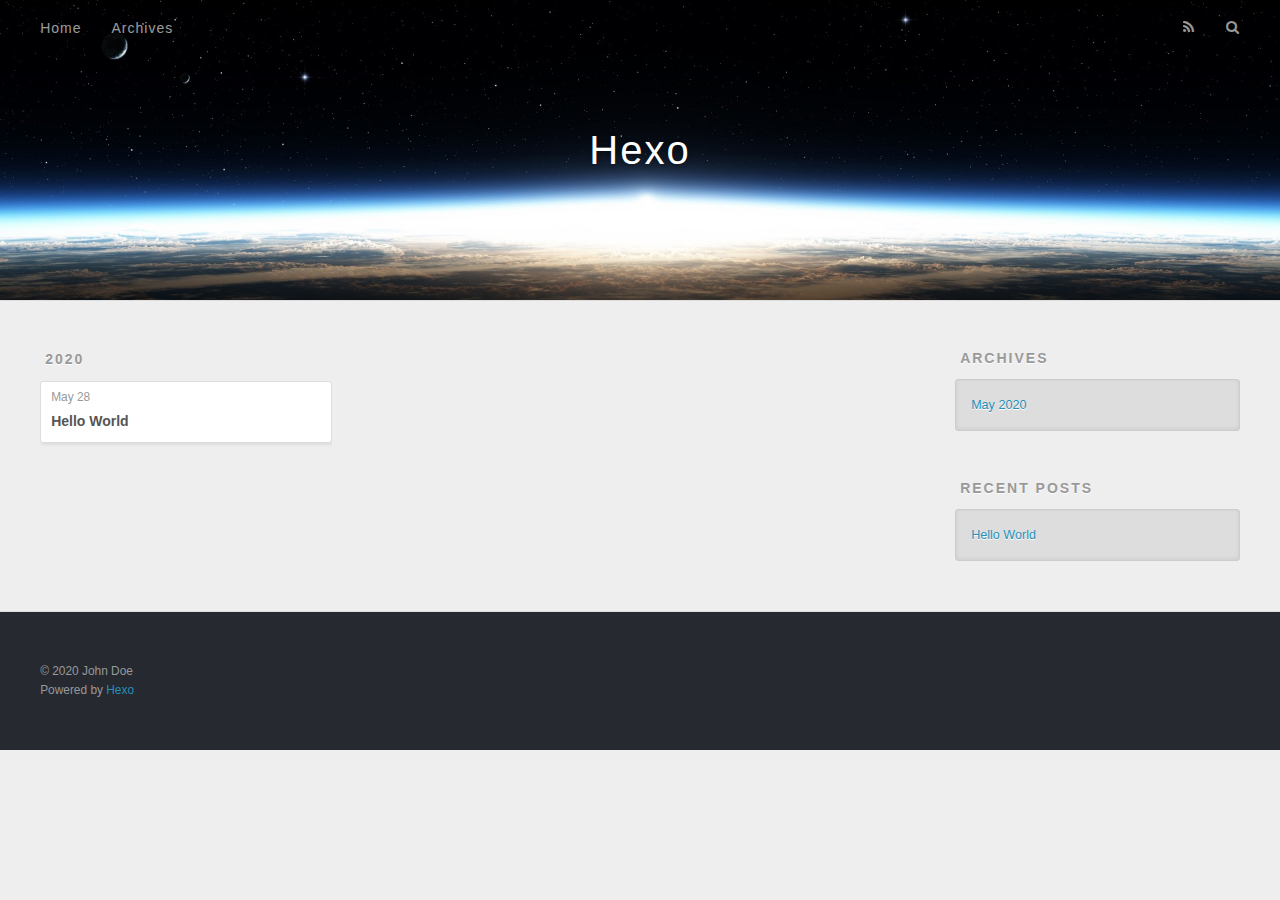
==== archives/index.html @ 81b03b6c "Site updated: 2020-05-29 09:04:36" ====
<!DOCTYPE html>
<html>
<head>
  <meta charset="utf-8">
  

  
  <title>Archives | Hexo</title>
  <meta name="viewport" content="width=device-width, initial-scale=1, maximum-scale=1">
  <meta property="og:type" content="website">
<meta property="og:title" content="Hexo">
<meta property="og:url" content="http://yoursite.com/archives/index.html">
<meta property="og:site_name" content="Hexo">
<meta property="og:locale" content="en_US">
<meta property="article:author" content="John Doe">
<meta name="twitter:card" content="summary">
  
    <link rel="alternate" href="/atom.xml" title="Hexo" type="application/atom+xml">
  
  
    <link rel="icon" href="/favicon.png">
  
  
    <link href="//fonts.googleapis.com/css?family=Source+Code+Pro" rel="stylesheet" type="text/css">
  
  
<link rel="stylesheet" href="/css/style.css">

<meta name="generator" content="Hexo 4.2.1"></head>

<body>
  <div id="container">
    <div id="wrap">
      <header id="header">
  <div id="banner"></div>
  <div id="header-outer" class="outer">
    <div id="header-title" class="inner">
      <h1 id="logo-wrap">
        <a href="/" id="logo">Hexo</a>
      </h1>
      
    </div>
    <div id="header-inner" class="inner">
      <nav id="main-nav">
        <a id="main-nav-toggle" class="nav-icon"></a>
        
          <a class="main-nav-link" href="/">Home</a>
        
          <a class="main-nav-link" href="/archives">Archives</a>
        
      </nav>
      <nav id="sub-nav">
        
          <a id="nav-rss-link" class="nav-icon" href="/atom.xml" title="RSS Feed"></a>
        
        <a id="nav-search-btn" class="nav-icon" title="Search"></a>
      </nav>
      <div id="search-form-wrap">
        <form action="//google.com/search" method="get" accept-charset="UTF-8" class="search-form"><input type="search" name="q" class="search-form-input" placeholder="Search"><button type="submit" class="search-form-submit">&#xF002;</button><input type="hidden" name="sitesearch" value="http://yoursite.com"></form>
      </div>
    </div>
  </div>
</header>
      <div class="outer">
        <section id="main">
  
  
    
    
      
      
      <section class="archives-wrap">
        <div class="archive-year-wrap">
          <a href="/archives/2020" class="archive-year">2020</a>
        </div>
        <div class="archives">
    
    <article class="archive-article archive-type-post">
  <div class="archive-article-inner">
    <header class="archive-article-header">
      <a href="/2020/05/28/hello-world/" class="archive-article-date">
  <time datetime="2020-05-28T15:17:17.352Z" itemprop="datePublished">May 28</time>
</a>
      
  
    <h1 itemprop="name">
      <a class="archive-article-title" href="/2020/05/28/hello-world/">Hello World</a>
    </h1>
  

    </header>
  </div>
</article>
  
  
    </div></section>
  


</section>
        
          <aside id="sidebar">
  
    

  
    

  
    
  
    
  <div class="widget-wrap">
    <h3 class="widget-title">Archives</h3>
    <div class="widget">
      <ul class="archive-list"><li class="archive-list-item"><a class="archive-list-link" href="/archives/2020/05/">May 2020</a></li></ul>
    </div>
  </div>


  
    
  <div class="widget-wrap">
    <h3 class="widget-title">Recent Posts</h3>
    <div class="widget">
      <ul>
        
          <li>
            <a href="/2020/05/28/hello-world/">Hello World</a>
          </li>
        
      </ul>
    </div>
  </div>

  
</aside>
        
      </div>
      <footer id="footer">
  
  <div class="outer">
    <div id="footer-info" class="inner">
      &copy; 2020 John Doe<br>
      Powered by <a href="http://hexo.io/" target="_blank">Hexo</a>
    </div>
  </div>
</footer>
    </div>
    <nav id="mobile-nav">
  
    <a href="/" class="mobile-nav-link">Home</a>
  
    <a href="/archives" class="mobile-nav-link">Archives</a>
  
</nav>
    

<script src="//ajax.googleapis.com/ajax/libs/jquery/2.0.3/jquery.min.js"></script>


  
<link rel="stylesheet" href="/fancybox/jquery.fancybox.css">

  
<script src="/fancybox/jquery.fancybox.pack.js"></script>




<script src="/js/script.js"></script>




  </div>
</body>
</html>
---- css/style.css ----
body {
  width: 100%;
}
body:before,
body:after {
  content: "";
  display: table;
}
body:after {
  clear: both;
}
html,
body,
div,
span,
applet,
object,
iframe,
h1,
h2,
h3,
h4,
h5,
h6,
p,
blockquote,
pre,
a,
abbr,
acronym,
address,
big,
cite,
code,
del,
dfn,
em,
img,
ins,
kbd,
q,
s,
samp,
small,
strike,
strong,
sub,
sup,
tt,
var,
dl,
dt,
dd,
ol,
ul,
li,
fieldset,
form,
label,
legend,
table,
caption,
tbody,
tfoot,
thead,
tr,
th,
td {
  margin: 0;
  padding: 0;
  border: 0;
  outline: 0;
  font-weight: inherit;
  font-style: inherit;
  font-family: inherit;
  font-size: 100%;
  vertical-align: baseline;
}
body {
  line-height: 1;
  color: #000;
  background: #fff;
}
ol,
ul {
  list-style: none;
}
table {
  border-collapse: separate;
  border-spacing: 0;
  vertical-align: middle;
}
caption,
th,
td {
  text-align: left;
  font-weight: normal;
  vertical-align: middle;
}
a img {
  border: none;
}
input,
button {
  margin: 0;
  padding: 0;
}
input::-moz-focus-inner,
button::-moz-focus-inner {
  border: 0;
  padding: 0;
}
@font-face {
  font-family: FontAwesome;
  font-style: normal;
  font-weight: normal;
  src: url("fonts/fontawesome-webfont.eot?v=#4.0.3");
  src: url("fonts/fontawesome-webfont.eot?#iefix&v=#4.0.3") format("embedded-opentype"), url("fonts/fontawesome-webfont.woff?v=#4.0.3") format("woff"), url("fonts/fontawesome-webfont.ttf?v=#4.0.3") format("truetype"), url("fonts/fontawesome-webfont.svg#fontawesomeregular?v=#4.0.3") format("svg");
}
html,
body,
#container {
  height: 100%;
}
body {
  background: #eee;
  font: 14px -apple-system, BlinkMacSystemFont, "Segoe UI", "Roboto", "Oxygen", "Ubuntu", "Cantarell", "Fira Sans", "Droid Sans", "Helvetica Neue", sans-serif;
  -webkit-text-size-adjust: 100%;
}
.outer {
  max-width: 1220px;
  margin: 0 auto;
  padding: 0 20px;
}
.outer:before,
.outer:after {
  content: "";
  display: table;
}
.outer:after {
  clear: both;
}
.inner {
  display: inline;
  float: left;
  width: 98.33333333333333%;
  margin: 0 0.833333333333333%;
}
.left,
.alignleft {
  float: left;
}
.right,
.alignright {
  float: right;
}
.clear {
  clear: both;
}
#container {
  position: relative;
}
.mobile-nav-on {
  overflow: hidden;
}
#wrap {
  height: 100%;
  width: 100%;
  position: absolute;
  top: 0;
  left: 0;
  -webkit-transition: 0.2s ease-out;
  -moz-transition: 0.2s ease-out;
  -ms-transition: 0.2s ease-out;
  transition: 0.2s ease-out;
  z-index: 1;
  background: #eee;
}
.mobile-nav-on #wrap {
  left: 280px;
}
@media screen and (min-width: 768px) {
  #main {
    display: inline;
    float: left;
    width: 73.33333333333333%;
    margin: 0 0.833333333333333%;
  }
}
.article-date,
.article-category-link,
.archive-year,
.widget-title {
  text-decoration: none;
  text-transform: uppercase;
  letter-spacing: 2px;
  color: #999;
  margin-bottom: 1em;
  margin-left: 5px;
  line-height: 1em;
  text-shadow: 0 1px #fff;
  font-weight: bold;
}
.article-inner,
.archive-article-inner {
  background: #fff;
  -webkit-box-shadow: 1px 2px 3px #ddd;
  box-shadow: 1px 2px 3px #ddd;
  border: 1px solid #ddd;
  border-radius: 3px;
}
.article-entry h1,
.widget h1 {
  font-size: 2em;
}
.article-entry h2,
.widget h2 {
  font-size: 1.5em;
}
.article-entry h3,
.widget h3 {
  font-size: 1.3em;
}
.article-entry h4,
.widget h4 {
  font-size: 1.2em;
}
.article-entry h5,
.widget h5 {
  font-size: 1em;
}
.article-entry h6,
.widget h6 {
  font-size: 1em;
  color: #999;
}
.article-entry hr,
.widget hr {
  border: 1px dashed #ddd;
}
.article-entry strong,
.widget strong {
  font-weight: bold;
}
.article-entry em,
.widget em,
.article-entry cite,
.widget cite {
  font-style: italic;
}
.article-entry sup,
.widget sup,
.article-entry sub,
.widget sub {
  font-size: 0.75em;
  line-height: 0;
  position: relative;
  vertical-align: baseline;
}
.article-entry sup,
.widget sup {
  top: -0.5em;
}
.article-entry sub,
.widget sub {
  bottom: -0.2em;
}
.article-entry small,
.widget small {
  font-size: 0.85em;
}
.article-entry acronym,
.widget acronym,
.article-entry abbr,
.widget abbr {
  border-bottom: 1px dotted;
}
.article-entry ul,
.widget ul,
.article-entry ol,
.widget ol,
.article-entry dl,
.widget dl {
  margin: 0 20px;
  line-height: 1.6em;
}
.article-entry ul ul,
.widget ul ul,
.article-entry ol ul,
.widget ol ul,
.article-entry ul ol,
.widget ul ol,
.article-entry ol ol,
.widget ol ol {
  margin-top: 0;
  margin-bottom: 0;
}
.article-entry ul,
.widget ul {
  list-style: disc;
}
.article-entry ol,
.widget ol {
  list-style: decimal;
}
.article-entry dt,
.widget dt {
  font-weight: bold;
}
#header {
  height: 300px;
  position: relative;
  border-bottom: 1px solid #ddd;
}
#header:before,
#header:after {
  content: "";
  position: absolute;
  left: 0;
  right: 0;
  height: 40px;
}
#header:before {
  top: 0;
  background: -webkit-linear-gradient(rgba(0,0,0,0.2), transparent);
  background: -moz-linear-gradient(rgba(0,0,0,0.2), transparent);
  background: -ms-linear-gradient(rgba(0,0,0,0.2), transparent);
  background: linear-gradient(rgba(0,0,0,0.2), transparent);
}
#header:after {
  bottom: 0;
  background: -webkit-linear-gradient(transparent, rgba(0,0,0,0.2));
  background: -moz-linear-gradient(transparent, rgba(0,0,0,0.2));
  background: -ms-linear-gradient(transparent, rgba(0,0,0,0.2));
  background: linear-gradient(transparent, rgba(0,0,0,0.2));
}
#header-outer {
  height: 100%;
  position: relative;
}
#header-inner {
  position: relative;
  overflow: hidden;
}
#banner {
  position: absolute;
  top: 0;
  left: 0;
  width: 100%;
  height: 100%;
  background: url("images/banner.jpg") center #000;
  -webkit-background-size: cover;
  -moz-background-size: cover;
  background-size: cover;
  z-index: -1;
}
#header-title {
  text-align: center;
  height: 40px;
  position: absolute;
  top: 50%;
  left: 0;
  margin-top: -20px;
}
#logo,
#subtitle {
  text-decoration: none;
  color: #fff;
  font-weight: 300;
  text-shadow: 0 1px 4px rgba(0,0,0,0.3);
}
#logo {
  font-size: 40px;
  line-height: 40px;
  letter-spacing: 2px;
}
#subtitle {
  font-size: 16px;
  line-height: 16px;
  letter-spacing: 1px;
}
#subtitle-wrap {
  margin-top: 16px;
}
#main-nav {
  float: left;
  margin-left: -15px;
}
.nav-icon,
.main-nav-link {
  float: left;
  color: #fff;
  opacity: 0.6;
  text-decoration: none;
  text-shadow: 0 1px rgba(0,0,0,0.2);
  -webkit-transition: opacity 0.2s;
  -moz-transition: opacity 0.2s;
  -ms-transition: opacity 0.2s;
  transition: opacity 0.2s;
  display: block;
  padding: 20px 15px;
}
.nav-icon:hover,
.main-nav-link:hover {
  opacity: 1;
}
.nav-icon {
  font-family: FontAwesome;
  text-align: center;
  font-size: 14px;
  width: 14px;
  height: 14px;
  padding: 20px 15px;
  position: relative;
  cursor: pointer;
}
.main-nav-link {
  font-weight: 300;
  letter-spacing: 1px;
}
@media screen and (max-width: 479px) {
  .main-nav-link {
    display: none;
  }
}
#main-nav-toggle {
  display: none;
}
#main-nav-toggle:before {
  content: "\f0c9";
}
@media screen and (max-width: 479px) {
  #main-nav-toggle {
    display: block;
  }
}
#sub-nav {
  float: right;
  margin-right: -15px;
}
#nav-rss-link:before {
  content: "\f09e";
}
#nav-search-btn:before {
  content: "\f002";
}
#search-form-wrap {
  position: absolute;
  top: 15px;
  width: 150px;
  height: 30px;
  right: -150px;
  opacity: 0;
  -webkit-transition: 0.2s ease-out;
  -moz-transition: 0.2s ease-out;
  -ms-transition: 0.2s ease-out;
  transition: 0.2s ease-out;
}
#search-form-wrap.on {
  opacity: 1;
  right: 0;
}
@media screen and (max-width: 479px) {
  #search-form-wrap {
    width: 100%;
    right: -100%;
  }
}
.search-form {
  position: absolute;
  top: 0;
  left: 0;
  right: 0;
  background: #fff;
  padding: 5px 15px;
  border-radius: 15px;
  -webkit-box-shadow: 0 0 10px rgba(0,0,0,0.3);
  box-shadow: 0 0 10px rgba(0,0,0,0.3);
}
.search-form-input {
  border: none;
  background: none;
  color: #555;
  width: 100%;
  font: 13px -apple-system, BlinkMacSystemFont, "Segoe UI", "Roboto", "Oxygen", "Ubuntu", "Cantarell", "Fira Sans", "Droid Sans", "Helvetica Neue", sans-serif;
  outline: none;
}
.search-form-input::-webkit-search-results-decoration,
.search-form-input::-webkit-search-cancel-button {
  -webkit-appearance: none;
}
.search-form-submit {
  position: absolute;
  top: 50%;
  right: 10px;
  margin-top: -7px;
  font: 13px FontAwesome;
  border: none;
  background: none;
  color: #bbb;
  cursor: pointer;
}
.search-form-submit:hover,
.search-form-submit:focus {
  color: #777;
}
.article {
  margin: 50px 0;
}
.article-inner {
  overflow: hidden;
}
.article-meta:before,
.article-meta:after {
  content: "";
  display: table;
}
.article-meta:after {
  clear: both;
}
.article-date {
  float: left;
}
.article-category {
  float: left;
  line-height: 1em;
  color: #ccc;
  text-shadow: 0 1px #fff;
  margin-left: 8px;
}
.article-category:before {
  content: "\2022";
}
.article-category-link {
  margin: 0 12px 1em;
}
.article-header {
  padding: 20px 20px 0;
}
.article-title {
  text-decoration: none;
  font-size: 2em;
  font-weight: bold;
  color: #555;
  line-height: 1.1em;
  -webkit-transition: color 0.2s;
  -moz-transition: color 0.2s;
  -ms-transition: color 0.2s;
  transition: color 0.2s;
}
a.article-title:hover {
  color: #258fb8;
}
.article-entry {
  color: #555;
  padding: 0 20px;
}
.article-entry:before,
.article-entry:after {
  content: "";
  display: table;
}
.article-entry:after {
  clear: both;
}
.article-entry p,
.article-entry table {
  line-height: 1.6em;
  margin: 1.6em 0;
}
.article-entry h1,
.article-entry h2,
.article-entry h3,
.article-entry h4,
.article-entry h5,
.article-entry h6 {
  font-weight: bold;
}
.article-entry h1,
.article-entry h2,
.article-entry h3,
.article-entry h4,
.article-entry h5,
.article-entry h6 {
  line-height: 1.1em;
  margin: 1.1em 0;
}
.article-entry a {
  color: #258fb8;
  text-decoration: none;
}
.article-entry a:hover {
  text-decoration: underline;
}
.article-entry ul,
.article-entry ol,
.article-entry dl {
  margin-top: 1.6em;
  margin-bottom: 1.6em;
}
.article-entry img,
.article-entry video {
  max-width: 100%;
  height: auto;
  display: block;
  margin: auto;
}
.article-entry iframe {
  border: none;
}
.article-entry table {
  width: 100%;
  border-collapse: collapse;
  border-spacing: 0;
}
.article-entry th {
  font-weight: bold;
  border-bottom: 3px solid #ddd;
  padding-bottom: 0.5em;
}
.article-entry td {
  border-bottom: 1px solid #ddd;
  padding: 10px 0;
}
.article-entry blockquote {
  font-family: Georgia, "Times New Roman", serif;
  font-size: 1.4em;
  margin: 1.6em 20px;
  text-align: center;
}
.article-entry blockquote footer {
  font-size: 14px;
  margin: 1.6em 0;
  font-family: -apple-system, BlinkMacSystemFont, "Segoe UI", "Roboto", "Oxygen", "Ubuntu", "Cantarell", "Fira Sans", "Droid Sans", "Helvetica Neue", sans-serif;
}
.article-entry blockquote footer cite:before {
  content: "—";
  padding: 0 0.5em;
}
.article-entry .pullquote {
  text-align: left;
  width: 45%;
  margin: 0;
}
.article-entry .pullquote.left {
  margin-left: 0.5em;
  margin-right: 1em;
}
.article-entry .pullquote.right {
  margin-right: 0.5em;
  margin-left: 1em;
}
.article-entry .caption {
  color: #999;
  display: block;
  font-size: 0.9em;
  margin-top: 0.5em;
  position: relative;
  text-align: center;
}
.article-entry .video-container {
  position: relative;
  padding-top: 56.25%;
  height: 0;
  overflow: hidden;
}
.article-entry .video-container iframe,
.article-entry .video-container object,
.article-entry .video-container embed {
  position: absolute;
  top: 0;
  left: 0;
  width: 100%;
  height: 100%;
  margin-top: 0;
}
.article-more-link a {
  display: inline-block;
  line-height: 1em;
  padding: 6px 15px;
  border-radius: 15px;
  background: #eee;
  color: #999;
  text-shadow: 0 1px #fff;
  text-decoration: none;
}
.article-more-link a:hover {
  background: #258fb8;
  color: #fff;
  text-decoration: none;
  text-shadow: 0 1px #1e7293;
}
.article-footer {
  font-size: 0.85em;
  line-height: 1.6em;
  border-top: 1px solid #ddd;
  padding-top: 1.6em;
  margin: 0 20px 20px;
}
.article-footer:before,
.article-footer:after {
  content: "";
  display: table;
}
.article-footer:after {
  clear: both;
}
.article-footer a {
  color: #999;
  text-decoration: none;
}
.article-footer a:hover {
  color: #555;
}
.article-tag-list-item {
  float: left;
  margin-right: 10px;
}
.article-tag-list-link:before {
  content: "#";
}
.article-comment-link {
  float: right;
}
.article-comment-link:before {
  content: "\f075";
  font-family: FontAwesome;
  padding-right: 8px;
}
.article-share-link {
  cursor: pointer;
  float: right;
  margin-left: 20px;
}
.article-share-link:before {
  content: "\f064";
  font-family: FontAwesome;
  padding-right: 6px;
}
#article-nav {
  position: relative;
}
#article-nav:before,
#article-nav:after {
  content: "";
  display: table;
}
#article-nav:after {
  clear: both;
}
@media screen and (min-width: 768px) {
  #article-nav {
    margin: 50px 0;
  }
  #article-nav:before {
    width: 8px;
    height: 8px;
    position: absolute;
    top: 50%;
    left: 50%;
    margin-top: -4px;
    margin-left: -4px;
    content: "";
    border-radius: 50%;
    background: #ddd;
    -webkit-box-shadow: 0 1px 2px #fff;
    box-shadow: 0 1px 2px #fff;
  }
}
.article-nav-link-wrap {
  text-decoration: none;
  text-shadow: 0 1px #fff;
  color: #999;
  -webkit-box-sizing: border-box;
  -moz-box-sizing: border-box;
  box-sizing: border-box;
  margin-top: 50px;
  text-align: center;
  display: block;
}
.article-nav-link-wrap:hover {
  color: #555;
}
@media screen and (min-width: 768px) {
  .article-nav-link-wrap {
    width: 50%;
    margin-top: 0;
  }
}
@media screen and (min-width: 768px) {
  #article-nav-newer {
    float: left;
    text-align: right;
    padding-right: 20px;
  }
}
@media screen and (min-width: 768px) {
  #article-nav-older {
    float: right;
    text-align: left;
    padding-left: 20px;
  }
}
.article-nav-caption {
  text-transform: uppercase;
  letter-spacing: 2px;
  color: #ddd;
  line-height: 1em;
  font-weight: bold;
}
#article-nav-newer .article-nav-caption {
  margin-right: -2px;
}
.article-nav-title {
  font-size: 0.85em;
  line-height: 1.6em;
  margin-top: 0.5em;
}
.article-share-box {
  position: absolute;
  display: none;
  background: #fff;
  -webkit-box-shadow: 1px 2px 10px rgba(0,0,0,0.2);
  box-shadow: 1px 2px 10px rgba(0,0,0,0.2);
  border-radius: 3px;
  margin-left: -145px;
  overflow: hidden;
  z-index: 1;
}
.article-share-box.on {
  display: block;
}
.article-share-input {
  width: 100%;
  background: none;
  -webkit-box-sizing: border-box;
  -moz-box-sizing: border-box;
  box-sizing: border-box;
  font: 14px -apple-system, BlinkMacSystemFont, "Segoe UI", "Roboto", "Oxygen", "Ubuntu", "Cantarell", "Fira Sans", "Droid Sans", "Helvetica Neue", sans-serif;
  padding: 0 15px;
  color: #555;
  outline: none;
  border: 1px solid #ddd;
  border-radius: 3px 3px 0 0;
  height: 36px;
  line-height: 36px;
}
.article-share-links {
  background: #eee;
}
.article-share-links:before,
.article-share-links:after {
  content: "";
  display: table;
}
.article-share-links:after {
  clear: both;
}
.article-share-twitter,
.article-share-facebook,
.article-share-pinterest,
.article-share-google {
  width: 50px;
  height: 36px;
  display: block;
  float: left;
  position: relative;
  color: #999;
  text-shadow: 0 1px #fff;
}
.article-share-twitter:before,
.article-share-facebook:before,
.article-share-pinterest:before,
.article-share-google:before {
  font-size: 20px;
  font-family: FontAwesome;
  width: 20px;
  height: 20px;
  position: absolute;
  top: 50%;
  left: 50%;
  margin-top: -10px;
  margin-left: -10px;
  text-align: center;
}
.article-share-twitter:hover,
.article-share-facebook:hover,
.article-share-pinterest:hover,
.article-share-google:hover {
  color: #fff;
}
.article-share-twitter:before {
  content: "\f099";
}
.article-share-twitter:hover {
  background: #00aced;
  text-shadow: 0 1px #008abe;
}
.article-share-facebook:before {
  content: "\f09a";
}
.article-share-facebook:hover {
  background: #3b5998;
  text-shadow: 0 1px #2f477a;
}
.article-share-pinterest:before {
  content: "\f0d2";
}
.article-share-pinterest:hover {
  background: #cb2027;
  text-shadow: 0 1px #a21a1f;
}
.article-share-google:before {
  content: "\f0d5";
}
.article-share-google:hover {
  background: #dd4b39;
  text-shadow: 0 1px #be3221;
}
.article-gallery {
  background: #000;
  position: relative;
}
.article-gallery-photos {
  position: relative;
  overflow: hidden;
}
.article-gallery-img {
  display: none;
  max-width: 100%;
}
.article-gallery-img:first-child {
  display: block;
}
.article-gallery-img.loaded {
  position: absolute;
  display: block;
}
.article-gallery-img img {
  display: block;
  max-width: 100%;
  margin: 0 auto;
}
#comments {
  background: #fff;
  -webkit-box-shadow: 1px 2px 3px #ddd;
  box-shadow: 1px 2px 3px #ddd;
  padding: 20px;
  border: 1px solid #ddd;
  border-radius: 3px;
  margin: 50px 0;
}
#comments a {
  color: #258fb8;
}
.archives-wrap {
  margin: 50px 0;
}
.archives:before,
.archives:after {
  content: "";
  display: table;
}
.archives:after {
  clear: both;
}
.archive-year-wrap {
  margin-bottom: 1em;
}
.archives {
  -webkit-column-gap: 10px;
  -moz-column-gap: 10px;
  column-gap: 10px;
}
@media screen and (min-width: 480px) and (max-width: 767px) {
  .archives {
    -webkit-column-count: 2;
    -moz-column-count: 2;
    column-count: 2;
  }
}
@media screen and (min-width: 768px) {
  .archives {
    -webkit-column-count: 3;
    -moz-column-count: 3;
    column-count: 3;
  }
}
.archive-article {
  -webkit-column-break-inside: avoid;
  page-break-inside: avoid;
  overflow: hidden;
  break-inside: avoid-column;
}
.archive-article-inner {
  padding: 10px;
  margin-bottom: 15px;
}
.archive-article-title {
  text-decoration: none;
  font-weight: bold;
  color: #555;
  -webkit-transition: color 0.2s;
  -moz-transition: color 0.2s;
  -ms-transition: color 0.2s;
  transition: color 0.2s;
  line-height: 1.6em;
}
.archive-article-title:hover {
  color: #258fb8;
}
.archive-article-footer {
  margin-top: 1em;
}
.archive-article-date {
  color: #999;
  text-decoration: none;
  font-size: 0.85em;
  line-height: 1em;
  margin-bottom: 0.5em;
  display: block;
}
#page-nav {
  margin: 50px auto;
  background: #fff;
  -webkit-box-shadow: 1px 2px 3px #ddd;
  box-shadow: 1px 2px 3px #ddd;
  border: 1px solid #ddd;
  border-radius: 3px;
  text-align: center;
  color: #999;
  overflow: hidden;
}
#page-nav:before,
#page-nav:after {
  content: "";
  display: table;
}
#page-nav:after {
  clear: both;
}
#page-nav a,
#page-nav span {
  padding: 10px 20px;
  line-height: 1;
  height: 2ex;
}
#page-nav a {
  color: #999;
  text-decoration: none;
}
#page-nav a:hover {
  background: #999;
  color: #fff;
}
#page-nav .prev {
  float: left;
}
#page-nav .next {
  float: right;
}
#page-nav .page-number {
  display: inline-block;
}
@media screen and (max-width: 479px) {
  #page-nav .page-number {
    display: none;
  }
}
#page-nav .current {
  color: #555;
  font-weight: bold;
}
#page-nav .space {
  color: #ddd;
}
#footer {
  background: #262a30;
  padding: 50px 0;
  border-top: 1px solid #ddd;
  color: #999;
}
#footer a {
  color: #258fb8;
  text-decoration: none;
}
#footer a:hover {
  text-decoration: underline;
}
#footer-info {
  line-height: 1.6em;
  font-size: 0.85em;
}
.article-entry pre,
.article-entry .highlight {
  background: #2d2d2d;
  margin: 0 -20px;
  padding: 15px 20px;
  border-style: solid;
  border-color: #ddd;
  border-width: 1px 0;
  overflow: auto;
  color: #ccc;
  line-height: 22.400000000000002px;
}
.article-entry .highlight .gutter pre,
.article-entry .gist .gist-file .gist-data .line-numbers {
  color: #666;
  font-size: 0.85em;
}
.article-entry pre,
.article-entry code {
  font-family: "Source Code Pro", Consolas, Monaco, Menlo, Consolas, monospace;
}
.article-entry code {
  background: #eee;
  text-shadow: 0 1px #fff;
  padding: 0 0.3em;
}
.article-entry pre code {
  background: none;
  text-shadow: none;
  padding: 0;
}
.article-entry .highlight pre {
  border: none;
  margin: 0;
  padding: 0;
}
.article-entry .highlight table {
  margin: 0;
  width: auto;
}
.article-entry .highlight td {
  border: none;
  padding: 0;
}
.article-entry .highlight figcaption {
  font-size: 0.85em;
  color: #999;
  line-height: 1em;
  margin-bottom: 1em;
}
.article-entry .highlight figcaption:before,
.article-entry .highlight figcaption:after {
  content: "";
  display: table;
}
.article-entry .highlight figcaption:after {
  clear: both;
}
.article-entry .highlight figcaption a {
  float: right;
}
.article-entry .highlight .gutter pre {
  text-align: right;
  padding-right: 20px;
}
.article-entry .highlight .line {
  height: 22.400000000000002px;
}
.article-entry .highlight .line.marked {
  background: #515151;
}
.article-entry .gist {
  margin: 0 -20px;
  border-style: solid;
  border-color: #ddd;
  border-width: 1px 0;
  background: #2d2d2d;
  padding: 15px 20px 15px 0;
}
.article-entry .gist .gist-file {
  border: none;
  font-family: "Source Code Pro", Consolas, Monaco, Menlo, Consolas, monospace;
  margin: 0;
}
.article-entry .gist .gist-file .gist-data {
  background: none;
  border: none;
}
.article-entry .gist .gist-file .gist-data .line-numbers {
  background: none;
  border: none;
  padding: 0 20px 0 0;
}
.article-entry .gist .gist-file .gist-data .line-data {
  padding: 0 !important;
}
.article-entry .gist .gist-file .highlight {
  margin: 0;
  padding: 0;
  border: none;
}
.article-entry .gist .gist-file .gist-meta {
  background: #2d2d2d;
  color: #999;
  font: 0.85em -apple-system, BlinkMacSystemFont, "Segoe UI", "Roboto", "Oxygen", "Ubuntu", "Cantarell", "Fira Sans", "Droid Sans", "Helvetica Neue", sans-serif;
  text-shadow: 0 0;
  padding: 0;
  margin-top: 1em;
  margin-left: 20px;
}
.article-entry .gist .gist-file .gist-meta a {
  color: #258fb8;
  font-weight: normal;
}
.article-entry .gist .gist-file .gist-meta a:hover {
  text-decoration: underline;
}
pre .comment,
pre .title {
  color: #999;
}
pre .variable,
pre .attribute,
pre .tag,
pre .regexp,
pre .ruby .constant,
pre .xml .tag .title,
pre .xml .pi,
pre .xml .doctype,
pre .html .doctype,
pre .css .id,
pre .css .class,
pre .css .pseudo {
  color: #f2777a;
}
pre .number,
pre .preprocessor,
pre .built_in,
pre .literal,
pre .params,
pre .constant {
  color: #f99157;
}
pre .class,
pre .ruby .class .title,
pre .css .rules .attribute {
  color: #9c9;
}
pre .string,
pre .value,
pre .inheritance,
pre .header,
pre .ruby .symbol,
pre .xml .cdata {
  color: #9c9;
}
pre .css .hexcolor {
  color: #6cc;
}
pre .function,
pre .python .decorator,
pre .python .title,
pre .ruby .function .title,
pre .ruby .title .keyword,
pre .perl .sub,
pre .javascript .title,
pre .coffeescript .title {
  color: #69c;
}
pre .keyword,
pre .javascript .function {
  color: #c9c;
}
@media screen and (max-width: 479px) {
  #mobile-nav {
    position: absolute;
    top: 0;
    left: 0;
    width: 280px;
    height: 100%;
    background: #191919;
    border-right: 1px solid #fff;
  }
}
@media screen and (max-width: 479px) {
  .mobile-nav-link {
    display: block;
    color: #999;
    text-decoration: none;
    padding: 15px 20px;
    font-weight: bold;
  }
  .mobile-nav-link:hover {
    color: #fff;
  }
}
@media screen and (min-width: 768px) {
  #sidebar {
    display: inline;
    float: left;
    width: 23.333333333333332%;
    margin: 0 0.833333333333333%;
  }
}
.widget-wrap {
  margin: 50px 0;
}
.widget {
  color: #777;
  text-shadow: 0 1px #fff;
  background: #ddd;
  -webkit-box-shadow: 0 -1px 4px #ccc inset;
  box-shadow: 0 -1px 4px #ccc inset;
  border: 1px solid #ccc;
  padding: 15px;
  border-radius: 3px;
}
.widget a {
  color: #258fb8;
  text-decoration: none;
}
.widget a:hover {
  text-decoration: underline;
}
.widget ul ul,
.widget ol ul,
.widget dl ul,
.widget ul ol,
.widget ol ol,
.widget dl ol,
.widget ul dl,
.widget ol dl,
.widget dl dl {
  margin-left: 15px;
  list-style: disc;
}
.widget {
  line-height: 1.6em;
  word-wrap: break-word;
  font-size: 0.9em;
}
.widget ul,
.widget ol {
  list-style: none;
  margin: 0;
}
.widget ul ul,
.widget ol ul,
.widget ul ol,
.widget ol ol {
  margin: 0 20px;
}
.widget ul ul,
.widget ol ul {
  list-style: disc;
}
.widget ul ol,
.widget ol ol {
  list-style: decimal;
}
.category-list-count,
.tag-list-count,
.archive-list-count {
  padding-left: 5px;
  color: #999;
  font-size: 0.85em;
}
.category-list-count:before,
.tag-list-count:before,
.archive-list-count:before {
  content: "(";
}
.category-list-count:after,
.tag-list-count:after,
.archive-list-count:after {
  content: ")";
}
.tagcloud a {
  margin-right: 5px;
  display: inline-block;
}
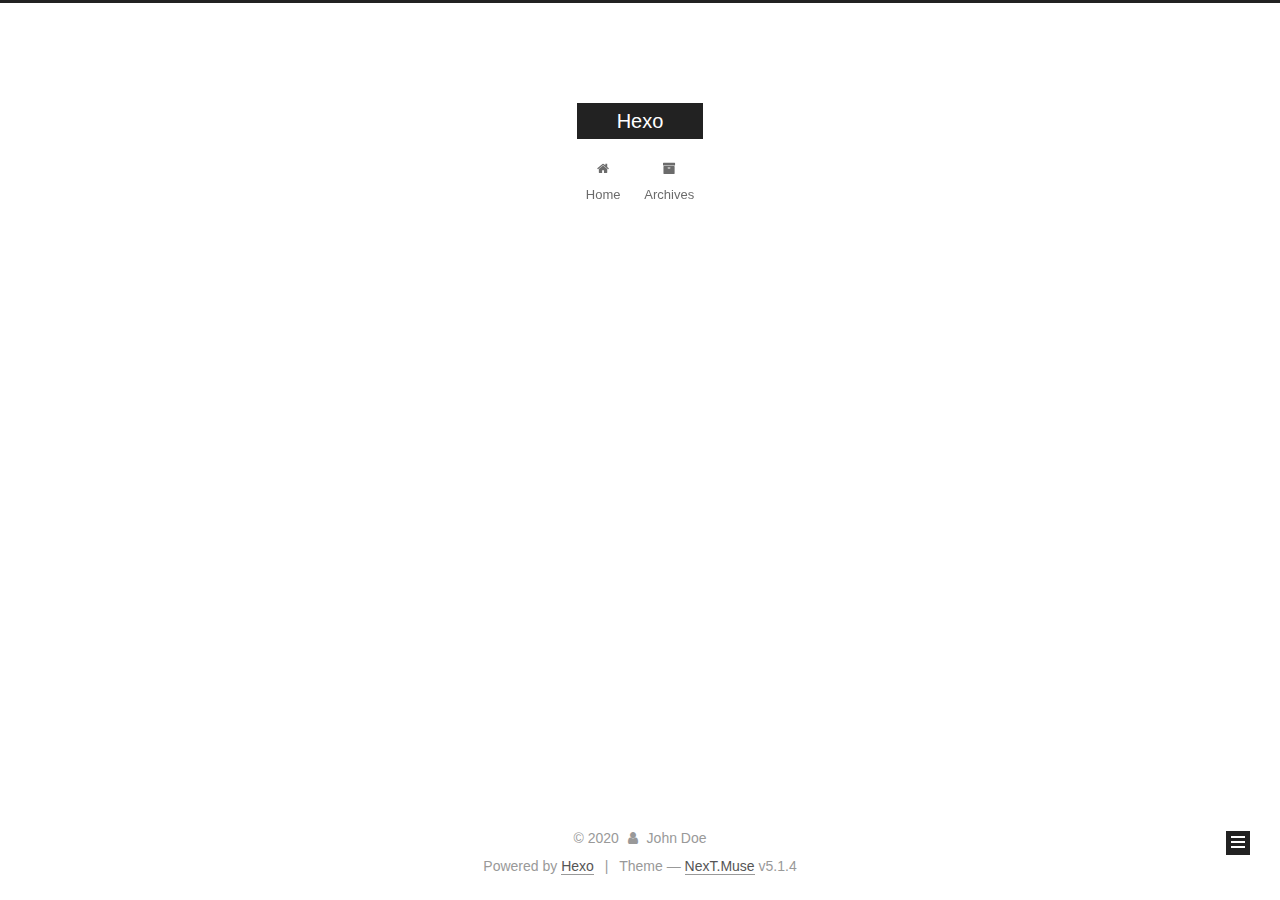
==== commit 844f5f79: "Site updated: 2020-05-29 10:09:50" ====
--- a/archives/index.html
+++ b/archives/index.html
@@ -1,178 +1,551 @@
 <!DOCTYPE html>
-<html>
+
+
+
+  
+
+
+<html class="theme-next muse use-motion" lang="en">
 <head>
-  <meta charset="utf-8">
-  
-
-  
-  <title>Archives | Hexo</title>
-  <meta name="viewport" content="width=device-width, initial-scale=1, maximum-scale=1">
-  <meta property="og:type" content="website">
+  <meta charset="UTF-8"/>
+<meta http-equiv="X-UA-Compatible" content="IE=edge" />
+<meta name="viewport" content="width=device-width, initial-scale=1, maximum-scale=1"/>
+<meta name="theme-color" content="#222">
+
+
+
+
+
+
+
+
+
+<meta http-equiv="Cache-Control" content="no-transform" />
+<meta http-equiv="Cache-Control" content="no-siteapp" />
+
+
+
+
+
+
+
+
+
+
+
+
+
+
+
+
+  
+  
+  <link href="/lib/fancybox/source/jquery.fancybox.css?v=2.1.5" rel="stylesheet" type="text/css" />
+
+
+
+
+
+
+
+<link href="/lib/font-awesome/css/font-awesome.min.css?v=4.6.2" rel="stylesheet" type="text/css" />
+
+<link href="/css/main.css?v=5.1.4" rel="stylesheet" type="text/css" />
+
+
+  <link rel="apple-touch-icon" sizes="180x180" href="/images/apple-touch-icon-next.png?v=5.1.4">
+
+
+  <link rel="icon" type="image/png" sizes="32x32" href="/images/favicon-32x32-next.png?v=5.1.4">
+
+
+  <link rel="icon" type="image/png" sizes="16x16" href="/images/favicon-16x16-next.png?v=5.1.4">
+
+
+  <link rel="mask-icon" href="/images/logo.svg?v=5.1.4" color="#222">
+
+
+
+
+
+  <meta name="keywords" content="Hexo, NexT" />
+
+
+
+
+
+
+
+
+
+
+<meta property="og:type" content="website">
 <meta property="og:title" content="Hexo">
 <meta property="og:url" content="http://yoursite.com/archives/index.html">
 <meta property="og:site_name" content="Hexo">
 <meta property="og:locale" content="en_US">
 <meta property="article:author" content="John Doe">
 <meta name="twitter:card" content="summary">
-  
-    <link rel="alternate" href="/atom.xml" title="Hexo" type="application/atom+xml">
-  
-  
-    <link rel="icon" href="/favicon.png">
-  
-  
-    <link href="//fonts.googleapis.com/css?family=Source+Code+Pro" rel="stylesheet" type="text/css">
-  
-  
-<link rel="stylesheet" href="/css/style.css">
+
+
+
+<script type="text/javascript" id="hexo.configurations">
+  var NexT = window.NexT || {};
+  var CONFIG = {
+    root: '/',
+    scheme: 'Muse',
+    version: '5.1.4',
+    sidebar: {"position":"left","display":"post","offset":12,"b2t":false,"scrollpercent":false,"onmobile":false},
+    fancybox: true,
+    tabs: true,
+    motion: {"enable":true,"async":false,"transition":{"post_block":"fadeIn","post_header":"slideDownIn","post_body":"slideDownIn","coll_header":"slideLeftIn","sidebar":"slideUpIn"}},
+    duoshuo: {
+      userId: '0',
+      author: 'Author'
+    },
+    algolia: {
+      applicationID: '',
+      apiKey: '',
+      indexName: '',
+      hits: {"per_page":10},
+      labels: {"input_placeholder":"Search for Posts","hits_empty":"We didn't find any results for the search: ${query}","hits_stats":"${hits} results found in ${time} ms"}
+    }
+  };
+</script>
+
+
+
+  <link rel="canonical" href="http://yoursite.com/archives/"/>
+
+
+
+
+
+  <title>Archive | Hexo</title>
+  
+
+
+
+
+
+
+
 
 <meta name="generator" content="Hexo 4.2.1"></head>
 
-<body>
-  <div id="container">
-    <div id="wrap">
-      <header id="header">
-  <div id="banner"></div>
-  <div id="header-outer" class="outer">
-    <div id="header-title" class="inner">
-      <h1 id="logo-wrap">
-        <a href="/" id="logo">Hexo</a>
-      </h1>
-      
+<body itemscope itemtype="http://schema.org/WebPage" lang="en">
+
+  
+  
+    
+  
+
+  <div class="container sidebar-position-left page-archive">
+    <div class="headband"></div>
+
+    <header id="header" class="header" itemscope itemtype="http://schema.org/WPHeader">
+      <div class="header-inner"><div class="site-brand-wrapper">
+  <div class="site-meta ">
+    
+
+    <div class="custom-logo-site-title">
+      <a href="/"  class="brand" rel="start">
+        <span class="logo-line-before"><i></i></span>
+        <span class="site-title">Hexo</span>
+        <span class="logo-line-after"><i></i></span>
+      </a>
     </div>
-    <div id="header-inner" class="inner">
-      <nav id="main-nav">
-        <a id="main-nav-toggle" class="nav-icon"></a>
-        
-          <a class="main-nav-link" href="/">Home</a>
-        
-          <a class="main-nav-link" href="/archives">Archives</a>
-        
-      </nav>
-      <nav id="sub-nav">
-        
-          <a id="nav-rss-link" class="nav-icon" href="/atom.xml" title="RSS Feed"></a>
-        
-        <a id="nav-search-btn" class="nav-icon" title="Search"></a>
-      </nav>
-      <div id="search-form-wrap">
-        <form action="//google.com/search" method="get" accept-charset="UTF-8" class="search-form"><input type="search" name="q" class="search-form-input" placeholder="Search"><button type="submit" class="search-form-submit">&#xF002;</button><input type="hidden" name="sitesearch" value="http://yoursite.com"></form>
+      
+        <p class="site-subtitle"></p>
+      
+  </div>
+
+  <div class="site-nav-toggle">
+    <button>
+      <span class="btn-bar"></span>
+      <span class="btn-bar"></span>
+      <span class="btn-bar"></span>
+    </button>
+  </div>
+</div>
+
+<nav class="site-nav">
+  
+
+  
+    <ul id="menu" class="menu">
+      
+        
+        <li class="menu-item menu-item-home">
+          <a href="/%20" rel="section">
+            
+              <i class="menu-item-icon fa fa-fw fa-home"></i> <br />
+            
+            Home
+          </a>
+        </li>
+      
+        
+        <li class="menu-item menu-item-archives">
+          <a href="/archives/%20" rel="section">
+            
+              <i class="menu-item-icon fa fa-fw fa-archive"></i> <br />
+            
+            Archives
+          </a>
+        </li>
+      
+
+      
+    </ul>
+  
+
+  
+</nav>
+
+
+
+ </div>
+    </header>
+
+    <main id="main" class="main">
+      <div class="main-inner">
+        <div class="content-wrap">
+          <div id="content" class="content">
+            
+
+  
+  
+  
+  <div class="post-block archive">
+    <div id="posts" class="posts-collapse">
+      <span class="archive-move-on"></span>
+
+      <span class="archive-page-counter">
+        
+        
+        
+          
+        
+        Um..! 1 post. Keep on posting.
+      </span>
+
+      
+
+        
+        
+        
+
+        
+          
+          <div class="collection-title">
+            <h1 class="archive-year" id="archive-year-2020">2020</h1>
+          </div>
+        
+        
+
+        
+
+  <article class="post post-type-normal" itemscope itemtype="http://schema.org/Article">
+    <header class="post-header">
+
+      <h2 class="post-title">
+        
+            <a class="post-title-link" href="/2020/05/28/hello-world/" itemprop="url">
+              
+                <span itemprop="name">Hello World</span>
+              
+            </a>
+        
+      </h2>
+
+      <div class="post-meta">
+        <time class="post-time" itemprop="dateCreated"
+              datetime="2020-05-28T23:17:17+08:00"
+              content="2020-05-28" >
+          05-28
+        </time>
       </div>
+
+    </header>
+  </article>
+
+
+
+      
+
     </div>
   </div>
-</header>
-      <div class="outer">
-        <section id="main">
-  
-  
-    
-    
-      
-      
-      <section class="archives-wrap">
-        <div class="archive-year-wrap">
-          <a href="/archives/2020" class="archive-year">2020</a>
+  
+  
+  
+
+  
+
+
+
+          </div>
+          
+
+
+          
+
         </div>
-        <div class="archives">
-    
-    <article class="archive-article archive-type-post">
-  <div class="archive-article-inner">
-    <header class="archive-article-header">
-      <a href="/2020/05/28/hello-world/" class="archive-article-date">
-  <time datetime="2020-05-28T15:17:17.352Z" itemprop="datePublished">May 28</time>
-</a>
-      
-  
-    <h1 itemprop="name">
-      <a class="archive-article-title" href="/2020/05/28/hello-world/">Hello World</a>
-    </h1>
-  
-
-    </header>
-  </div>
-</article>
-  
-  
-    </div></section>
-  
-
-
-</section>
-        
-          <aside id="sidebar">
-  
-    
-
-  
-    
-
-  
-    
-  
-    
-  <div class="widget-wrap">
-    <h3 class="widget-title">Archives</h3>
-    <div class="widget">
-      <ul class="archive-list"><li class="archive-list-item"><a class="archive-list-link" href="/archives/2020/05/">May 2020</a></li></ul>
+        
+          
+  
+  <div class="sidebar-toggle">
+    <div class="sidebar-toggle-line-wrap">
+      <span class="sidebar-toggle-line sidebar-toggle-line-first"></span>
+      <span class="sidebar-toggle-line sidebar-toggle-line-middle"></span>
+      <span class="sidebar-toggle-line sidebar-toggle-line-last"></span>
     </div>
   </div>
 
-
-  
+  <aside id="sidebar" class="sidebar">
     
-  <div class="widget-wrap">
-    <h3 class="widget-title">Recent Posts</h3>
-    <div class="widget">
-      <ul>
-        
-          <li>
-            <a href="/2020/05/28/hello-world/">Hello World</a>
-          </li>
-        
-      </ul>
+    <div class="sidebar-inner">
+
+      
+
+      
+
+      <section class="site-overview-wrap sidebar-panel sidebar-panel-active">
+        <div class="site-overview">
+          <div class="site-author motion-element" itemprop="author" itemscope itemtype="http://schema.org/Person">
+            
+              <p class="site-author-name" itemprop="name">John Doe</p>
+              <p class="site-description motion-element" itemprop="description"></p>
+          </div>
+
+          <nav class="site-state motion-element">
+
+            
+              <div class="site-state-item site-state-posts">
+              
+                <a href="/archives/%20%7C%7C%20archive">
+              
+                  <span class="site-state-item-count">1</span>
+                  <span class="site-state-item-name">posts</span>
+                </a>
+              </div>
+            
+
+            
+
+            
+
+          </nav>
+
+          
+
+          
+
+          
+          
+
+          
+          
+
+          
+
+        </div>
+      </section>
+
+      
+
+      
+
     </div>
+  </aside>
+
+
+        
+      </div>
+    </main>
+
+    <footer id="footer" class="footer">
+      <div class="footer-inner">
+        <div class="copyright">&copy; <span itemprop="copyrightYear">2020</span>
+  <span class="with-love">
+    <i class="fa fa-user"></i>
+  </span>
+  <span class="author" itemprop="copyrightHolder">John Doe</span>
+
+  
+</div>
+
+
+  <div class="powered-by">Powered by <a class="theme-link" target="_blank" href="https://hexo.io">Hexo</a></div>
+
+
+
+  <span class="post-meta-divider">|</span>
+
+
+
+  <div class="theme-info">Theme &mdash; <a class="theme-link" target="_blank" href="https://github.com/iissnan/hexo-theme-next">NexT.Muse</a> v5.1.4</div>
+
+
+
+
+        
+
+
+
+
+
+
+
+        
+      </div>
+    </footer>
+
+    
+      <div class="back-to-top">
+        <i class="fa fa-arrow-up"></i>
+        
+      </div>
+    
+
+    
+
   </div>
 
   
-</aside>
-        
-      </div>
-      <footer id="footer">
-  
-  <div class="outer">
-    <div id="footer-info" class="inner">
-      &copy; 2020 John Doe<br>
-      Powered by <a href="http://hexo.io/" target="_blank">Hexo</a>
-    </div>
-  </div>
-</footer>
-    </div>
-    <nav id="mobile-nav">
-  
-    <a href="/" class="mobile-nav-link">Home</a>
-  
-    <a href="/archives" class="mobile-nav-link">Archives</a>
-  
-</nav>
-    
-
-<script src="//ajax.googleapis.com/ajax/libs/jquery/2.0.3/jquery.min.js"></script>
-
-
-  
-<link rel="stylesheet" href="/fancybox/jquery.fancybox.css">
-
-  
-<script src="/fancybox/jquery.fancybox.pack.js"></script>
-
-
-
-
-<script src="/js/script.js"></script>
-
-
-
-
-  </div>
+
+<script type="text/javascript">
+  if (Object.prototype.toString.call(window.Promise) !== '[object Function]') {
+    window.Promise = null;
+  }
+</script>
+
+
+
+
+
+
+
+
+
+  
+
+
+
+
+
+
+
+
+
+
+
+
+  
+  
+    <script type="text/javascript" src="/lib/jquery/index.js?v=2.1.3"></script>
+  
+
+  
+  
+    <script type="text/javascript" src="/lib/fastclick/lib/fastclick.min.js?v=1.0.6"></script>
+  
+
+  
+  
+    <script type="text/javascript" src="/lib/jquery_lazyload/jquery.lazyload.js?v=1.9.7"></script>
+  
+
+  
+  
+    <script type="text/javascript" src="/lib/velocity/velocity.min.js?v=1.2.1"></script>
+  
+
+  
+  
+    <script type="text/javascript" src="/lib/velocity/velocity.ui.min.js?v=1.2.1"></script>
+  
+
+  
+  
+    <script type="text/javascript" src="/lib/fancybox/source/jquery.fancybox.pack.js?v=2.1.5"></script>
+  
+
+
+  
+
+
+  <script type="text/javascript" src="/js/src/utils.js?v=5.1.4"></script>
+
+  <script type="text/javascript" src="/js/src/motion.js?v=5.1.4"></script>
+
+
+
+  
+  
+
+  
+
+  
+
+
+  <script type="text/javascript" src="/js/src/bootstrap.js?v=5.1.4"></script>
+
+
+
+  
+
+
+  
+
+
+
+
+	
+
+
+
+
+
+  
+
+
+
+
+
+  
+
+
+
+
+
+
+
+
+
+
+
+
+  
+
+
+
+
+
+  
+
+  
+
+  
+
+  
+  
+
+  
+
+  
+
+  
+
 </body>
-</html>+</html>
--- a/css/main.css
+++ b/css/main.css
@@ -0,0 +1,2662 @@
+/* normalize.css v3.0.2 | MIT License | git.io/normalize */
+html {
+  font-family: sans-serif; /* 1 */
+  -ms-text-size-adjust: 100%; /* 2 */
+  -webkit-text-size-adjust: 100%; /* 2 */
+}
+body {
+  margin: 0;
+}
+article,
+aside,
+details,
+figcaption,
+figure,
+footer,
+header,
+hgroup,
+main,
+menu,
+nav,
+section,
+summary {
+  display: block;
+}
+audio,
+canvas,
+progress,
+video {
+  display: inline-block; /* 1 */
+  vertical-align: baseline; /* 2 */
+}
+audio:not([controls]) {
+  display: none;
+  height: 0;
+}
+[hidden],
+template {
+  display: none;
+}
+a {
+  background-color: transparent;
+}
+a:active,
+a:hover {
+  outline: 0;
+}
+abbr[title] {
+  border-bottom: 1px dotted;
+}
+b,
+strong {
+  font-weight: bold;
+}
+dfn {
+  font-style: italic;
+}
+h1 {
+  font-size: 2em;
+  margin: 0.67em 0;
+}
+mark {
+  background: #ff0;
+  color: #000;
+}
+small {
+  font-size: 80%;
+}
+sub,
+sup {
+  font-size: 75%;
+  line-height: 0;
+  position: relative;
+  vertical-align: baseline;
+}
+sup {
+  top: -0.5em;
+}
+sub {
+  bottom: -0.25em;
+}
+img {
+  border: 0;
+}
+svg:not(:root) {
+  overflow: hidden;
+}
+figure {
+  margin: 1em 40px;
+}
+hr {
+  -moz-box-sizing: content-box;
+  box-sizing: content-box;
+  height: 0;
+}
+pre {
+  overflow: auto;
+}
+code,
+kbd,
+pre,
+samp {
+  font-family: monospace, monospace;
+  font-size: 1em;
+}
+button,
+input,
+optgroup,
+select,
+textarea {
+  color: inherit; /* 1 */
+  font: inherit; /* 2 */
+  margin: 0; /* 3 */
+}
+button {
+  overflow: visible;
+}
+button,
+select {
+  text-transform: none;
+}
+button,
+html input[type="button"],
+input[type="reset"],
+input[type="submit"] {
+  -webkit-appearance: button; /* 2 */
+  cursor: pointer; /* 3 */
+}
+button[disabled],
+html input[disabled] {
+  cursor: default;
+}
+button::-moz-focus-inner,
+input::-moz-focus-inner {
+  border: 0;
+  padding: 0;
+}
+input {
+  line-height: normal;
+}
+input[type="checkbox"],
+input[type="radio"] {
+  box-sizing: border-box; /* 1 */
+  padding: 0; /* 2 */
+}
+input[type="number"]::-webkit-inner-spin-button,
+input[type="number"]::-webkit-outer-spin-button {
+  height: auto;
+}
+input[type="search"] {
+  -webkit-appearance: textfield; /* 1 */
+  -moz-box-sizing: content-box;
+  -webkit-box-sizing: content-box; /* 2 */
+  box-sizing: content-box;
+}
+input[type="search"]::-webkit-search-cancel-button,
+input[type="search"]::-webkit-search-decoration {
+  -webkit-appearance: none;
+}
+fieldset {
+  border: 1px solid #c0c0c0;
+  margin: 0 2px;
+  padding: 0.35em 0.625em 0.75em;
+}
+legend {
+  border: 0; /* 1 */
+  padding: 0; /* 2 */
+}
+textarea {
+  overflow: auto;
+}
+optgroup {
+  font-weight: bold;
+}
+table {
+  border-collapse: collapse;
+  border-spacing: 0;
+}
+td,
+th {
+  padding: 0;
+}
+::selection {
+  background: #262a30;
+  color: #fff;
+}
+body {
+  position: relative;
+  font-family: 'Lato', "PingFang SC", "Microsoft YaHei", sans-serif;
+  font-size: 14px;
+  line-height: 2;
+  color: #555;
+  background: #fff;
+}
+@media (max-width: 767px) {
+  body {
+    padding-right: 0 !important;
+  }
+}
+@media (min-width: 768px) and (max-width: 991px) {
+  body {
+    padding-right: 0 !important;
+  }
+}
+@media (min-width: 1600px) {
+  body {
+    font-size: 16px;
+  }
+}
+h1,
+h2,
+h3,
+h4,
+h5,
+h6 {
+  margin: 0;
+  padding: 0;
+  font-weight: bold;
+  line-height: 1.5;
+  font-family: 'Lato', "PingFang SC", "Microsoft YaHei", sans-serif;
+}
+h2,
+h3,
+h4,
+h5,
+h6 {
+  margin: 20px 0 15px;
+}
+h1 {
+  font-size: 22px;
+}
+@media (max-width: 767px) {
+  h1 {
+    font-size: 18px;
+  }
+}
+h2 {
+  font-size: 20px;
+}
+@media (max-width: 767px) {
+  h2 {
+    font-size: 16px;
+  }
+}
+h3 {
+  font-size: 18px;
+}
+@media (max-width: 767px) {
+  h3 {
+    font-size: 14px;
+  }
+}
+h4 {
+  font-size: 16px;
+}
+@media (max-width: 767px) {
+  h4 {
+    font-size: 12px;
+  }
+}
+h5 {
+  font-size: 14px;
+}
+@media (max-width: 767px) {
+  h5 {
+    font-size: 10px;
+  }
+}
+h6 {
+  font-size: 12px;
+}
+@media (max-width: 767px) {
+  h6 {
+    font-size: 8px;
+  }
+}
+p {
+  margin: 0 0 20px 0;
+}
+a {
+  color: #555;
+  text-decoration: none;
+  outline: none;
+  border-bottom: 1px solid #999;
+  word-wrap: break-word;
+}
+a:hover {
+  color: #222;
+  border-bottom-color: #222;
+}
+blockquote {
+  margin: 0;
+  padding: 0;
+}
+img {
+  display: block;
+  margin: auto;
+  max-width: 100%;
+  height: auto;
+}
+hr {
+  margin: 40px 0;
+  height: 3px;
+  border: none;
+  background-color: #ddd;
+  background-image: repeating-linear-gradient(-45deg, #fff, #fff 4px, transparent 4px, transparent 8px);
+}
+blockquote {
+  padding: 0 15px;
+  color: #666;
+  border-left: 4px solid #ddd;
+}
+blockquote cite::before {
+  content: "-";
+  padding: 0 5px;
+}
+dt {
+  font-weight: 700;
+}
+dd {
+  margin: 0;
+  padding: 0;
+}
+kbd {
+  border: 1px solid #ccc;
+  border-radius: 0.2em;
+  box-shadow: 0.1em 0.1em 0.2em rgba(0,0,0,0.1);
+  background-color: #f9f9f9;
+  font-family: inherit;
+  background-image: -webkit-linear-gradient(top, #eee, #fff, #eee);
+  padding: 0.1em 0.3em;
+  white-space: nowrap;
+}
+.text-left {
+  text-align: left;
+}
+.text-center {
+  text-align: center;
+}
+.text-right {
+  text-align: right;
+}
+.text-justify {
+  text-align: justify;
+}
+.text-nowrap {
+  white-space: nowrap;
+}
+.text-lowercase {
+  text-transform: lowercase;
+}
+.text-uppercase {
+  text-transform: uppercase;
+}
+.text-capitalize {
+  text-transform: capitalize;
+}
+.center-block {
+  display: block;
+  margin-left: auto;
+  margin-right: auto;
+}
+.clearfix:before,
+.clearfix:after {
+  content: " ";
+  display: table;
+}
+.clearfix:after {
+  clear: both;
+}
+.pullquote {
+  width: 45%;
+}
+.pullquote.left {
+  float: left;
+  margin-left: 5px;
+  margin-right: 10px;
+}
+.pullquote.right {
+  float: right;
+  margin-left: 10px;
+  margin-right: 5px;
+}
+.affix.affix.affix {
+  position: fixed;
+}
+.translation {
+  margin-top: -20px;
+  font-size: 14px;
+  color: #999;
+}
+.scrollbar-measure {
+  width: 100px;
+  height: 100px;
+  overflow: scroll;
+  position: absolute;
+  top: -9999px;
+}
+.use-motion .motion-element {
+  opacity: 0;
+}
+table {
+  margin: 20px 0;
+  width: 100%;
+  border-collapse: collapse;
+  border-spacing: 0;
+  border: 1px solid #ddd;
+  font-size: 14px;
+  table-layout: fixed;
+  word-wrap: break-all;
+}
+table>tbody>tr:nth-of-type(odd) {
+  background-color: #f9f9f9;
+}
+table>tbody>tr:hover {
+  background-color: #f5f5f5;
+}
+caption,
+th,
+td {
+  padding: 8px;
+  text-align: left;
+  vertical-align: middle;
+  font-weight: normal;
+}
+th,
+td {
+  border-bottom: 3px solid #ddd;
+  border-right: 1px solid #eee;
+}
+th {
+  padding-bottom: 10px;
+  font-weight: 700;
+}
+td {
+  border-bottom-width: 1px;
+}
+html,
+body {
+  height: 100%;
+}
+.container {
+  position: relative;
+  min-height: 100%;
+}
+.header-inner {
+  margin: 0 auto;
+  padding: 100px 0 70px;
+  width: 700px;
+}
+@media (min-width: 1600px) {
+  .container .header-inner {
+    width: 900px;
+  }
+}
+.main {
+  padding-bottom: 150px;
+}
+.main-inner {
+  margin: 0 auto;
+  width: 700px;
+}
+@media (min-width: 1600px) {
+  .container .main-inner {
+    width: 900px;
+  }
+}
+.footer {
+  position: absolute;
+  left: 0;
+  bottom: 0;
+  width: 100%;
+  min-height: 50px;
+}
+.footer-inner {
+  box-sizing: border-box;
+  margin: 20px auto;
+  width: 700px;
+}
+@media (min-width: 1600px) {
+  .container .footer-inner {
+    width: 900px;
+  }
+}
+pre,
+.highlight {
+  overflow: auto;
+  margin: 20px 0;
+  padding: 0;
+  font-size: 13px;
+  color: #4d4d4c;
+  background: #f7f7f7;
+  line-height: 1.6;
+}
+pre,
+code {
+  font-family: consolas, Menlo, "PingFang SC", "Microsoft YaHei", monospace;
+}
+code {
+  padding: 2px 4px;
+  word-wrap: break-word;
+  color: #555;
+  background: #eee;
+  border-radius: 3px;
+  font-size: 13px;
+}
+pre {
+  padding: 10px;
+}
+pre code {
+  padding: 0;
+  color: #4d4d4c;
+  background: none;
+  text-shadow: none;
+}
+.highlight {
+  border-radius: 1px;
+}
+.highlight pre {
+  border: none;
+  margin: 0;
+  padding: 10px 0;
+}
+.highlight table {
+  margin: 0;
+  width: auto;
+  border: none;
+}
+.highlight td {
+  border: none;
+  padding: 0;
+}
+.highlight figcaption {
+  font-size: 1em;
+  color: #4d4d4c;
+  line-height: 1em;
+  margin-bottom: 1em;
+}
+.highlight figcaption:before,
+.highlight figcaption:after {
+  content: " ";
+  display: table;
+}
+.highlight figcaption:after {
+  clear: both;
+}
+.highlight figcaption a {
+  float: right;
+  color: #4d4d4c;
+}
+.highlight figcaption a:hover {
+  border-bottom-color: #4d4d4c;
+}
+.highlight .gutter pre {
+  padding-left: 10px;
+  padding-right: 10px;
+  color: #869194;
+  text-align: right;
+  background-color: #eff2f3;
+}
+.highlight .code pre {
+  width: 100%;
+  padding-left: 10px;
+  padding-right: 10px;
+  background-color: #f7f7f7;
+}
+.highlight .line {
+  height: 20px;
+}
+.gutter {
+  -webkit-user-select: none;
+  -moz-user-select: none;
+  -ms-user-select: none;
+  user-select: none;
+}
+.gist table {
+  width: auto;
+}
+.gist table td {
+  border: none;
+}
+pre .deletion {
+  background: #fdd;
+}
+pre .addition {
+  background: #dfd;
+}
+pre .meta {
+  color: #8959a8;
+}
+pre .comment {
+  color: #8e908c;
+}
+pre .variable,
+pre .attribute,
+pre .tag,
+pre .regexp,
+pre .ruby .constant,
+pre .xml .tag .title,
+pre .xml .pi,
+pre .xml .doctype,
+pre .html .doctype,
+pre .css .id,
+pre .css .class,
+pre .css .pseudo {
+  color: #c82829;
+}
+pre .number,
+pre .preprocessor,
+pre .built_in,
+pre .literal,
+pre .params,
+pre .constant,
+pre .command {
+  color: #f5871f;
+}
+pre .ruby .class .title,
+pre .css .rules .attribute,
+pre .string,
+pre .value,
+pre .inheritance,
+pre .header,
+pre .ruby .symbol,
+pre .xml .cdata,
+pre .special,
+pre .number,
+pre .formula {
+  color: #718c00;
+}
+pre .title,
+pre .css .hexcolor {
+  color: #3e999f;
+}
+pre .function,
+pre .python .decorator,
+pre .python .title,
+pre .ruby .function .title,
+pre .ruby .title .keyword,
+pre .perl .sub,
+pre .javascript .title,
+pre .coffeescript .title {
+  color: #4271ae;
+}
+pre .keyword,
+pre .javascript .function {
+  color: #8959a8;
+}
+.full-image.full-image.full-image.full-image {
+  border: none;
+  max-width: 100%;
+  width: auto;
+  margin: 20px auto 25px;
+}
+@media (min-width: 992px) {
+  .full-image.full-image.full-image.full-image {
+    max-width: none;
+    width: 110%;
+    margin: 25px -5%;
+  }
+}
+.blockquote-center,
+.page-home .post-type-quote blockquote,
+.page-post-detail .post-type-quote blockquote {
+  position: relative;
+  margin: 40px 0;
+  padding: 0;
+  border-left: none;
+  text-align: center;
+}
+.blockquote-center::before,
+.page-home .post-type-quote blockquote::before,
+.page-post-detail .post-type-quote blockquote::before,
+.blockquote-center::after,
+.page-home .post-type-quote blockquote::after,
+.page-post-detail .post-type-quote blockquote::after {
+  position: absolute;
+  content: ' ';
+  display: block;
+  width: 100%;
+  height: 24px;
+  opacity: 0.2;
+  background-repeat: no-repeat;
+  background-position: 0 -6px;
+  background-size: 22px 22px;
+}
+.blockquote-center::before,
+.page-home .post-type-quote blockquote::before,
+.page-post-detail .post-type-quote blockquote::before {
+  top: -20px;
+  background-image: url("../images/quote-l.svg");
+  border-top: 1px solid #ccc;
+}
+.blockquote-center::after,
+.page-home .post-type-quote blockquote::after,
+.page-post-detail .post-type-quote blockquote::after {
+  bottom: -20px;
+  background-image: url("../images/quote-r.svg");
+  border-bottom: 1px solid #ccc;
+  background-position: 100% 8px;
+}
+.blockquote-center p,
+.page-home .post-type-quote blockquote p,
+.page-post-detail .post-type-quote blockquote p,
+.blockquote-center div,
+.page-home .post-type-quote blockquote div,
+.page-post-detail .post-type-quote blockquote div {
+  text-align: center;
+}
+.post .post-body .group-picture img {
+  box-sizing: border-box;
+  padding: 0 3px;
+  border: none;
+}
+.post .group-picture-row {
+  overflow: hidden;
+  margin-top: 6px;
+}
+.post .group-picture-row:first-child {
+  margin-top: 0;
+}
+.post .group-picture-column {
+  float: left;
+}
+.page-post-detail .post-body .group-picture-column {
+  float: none;
+  margin-top: 10px;
+  width: auto !important;
+}
+.page-post-detail .post-body .group-picture-column img {
+  margin: 0 auto;
+}
+.page-archive .group-picture-container {
+  overflow: hidden;
+}
+.page-archive .group-picture-row {
+  float: left;
+}
+.page-archive .group-picture-row:first-child {
+  margin-top: 6px;
+}
+.page-archive .group-picture-column {
+  max-width: 150px;
+  max-height: 150px;
+}
+.post-body .note {
+  position: relative;
+  padding: 15px;
+  margin-bottom: 20px;
+  border: 1px solid #eee;
+  border-left-width: 5px;
+  border-radius: 3px;
+}
+.post-body .note h2,
+.post-body .note h3,
+.post-body .note h4,
+.post-body .note h5,
+.post-body .note h6 {
+  margin-top: 0;
+  margin-bottom: 0;
+  border-bottom: initial;
+  padding-top: 0 !important;
+}
+.post-body .note p:first-child,
+.post-body .note ul:first-child,
+.post-body .note ol:first-child,
+.post-body .note table:first-child,
+.post-body .note pre:first-child,
+.post-body .note blockquote:first-child {
+  margin-top: 0;
+}
+.post-body .note p:last-child,
+.post-body .note ul:last-child,
+.post-body .note ol:last-child,
+.post-body .note table:last-child,
+.post-body .note pre:last-child,
+.post-body .note blockquote:last-child {
+  margin-bottom: 0;
+}
+.post-body .note.default {
+  border-left-color: #777;
+}
+.post-body .note.default h2,
+.post-body .note.default h3,
+.post-body .note.default h4,
+.post-body .note.default h5,
+.post-body .note.default h6 {
+  color: #777;
+}
+.post-body .note.primary {
+  border-left-color: #6f42c1;
+}
+.post-body .note.primary h2,
+.post-body .note.primary h3,
+.post-body .note.primary h4,
+.post-body .note.primary h5,
+.post-body .note.primary h6 {
+  color: #6f42c1;
+}
+.post-body .note.info {
+  border-left-color: #428bca;
+}
+.post-body .note.info h2,
+.post-body .note.info h3,
+.post-body .note.info h4,
+.post-body .note.info h5,
+.post-body .note.info h6 {
+  color: #428bca;
+}
+.post-body .note.success {
+  border-left-color: #5cb85c;
+}
+.post-body .note.success h2,
+.post-body .note.success h3,
+.post-body .note.success h4,
+.post-body .note.success h5,
+.post-body .note.success h6 {
+  color: #5cb85c;
+}
+.post-body .note.warning {
+  border-left-color: #f0ad4e;
+}
+.post-body .note.warning h2,
+.post-body .note.warning h3,
+.post-body .note.warning h4,
+.post-body .note.warning h5,
+.post-body .note.warning h6 {
+  color: #f0ad4e;
+}
+.post-body .note.danger {
+  border-left-color: #d9534f;
+}
+.post-body .note.danger h2,
+.post-body .note.danger h3,
+.post-body .note.danger h4,
+.post-body .note.danger h5,
+.post-body .note.danger h6 {
+  color: #d9534f;
+}
+.post-body .label {
+  display: inline;
+  padding: 0 2px;
+  white-space: nowrap;
+}
+.post-body .label.default {
+  background-color: #f0f0f0;
+}
+.post-body .label.primary {
+  background-color: #efe6f7;
+}
+.post-body .label.info {
+  background-color: #e5f2f8;
+}
+.post-body .label.success {
+  background-color: #e7f4e9;
+}
+.post-body .label.warning {
+  background-color: #fcf6e1;
+}
+.post-body .label.danger {
+  background-color: #fae8eb;
+}
+.post-body .tabs {
+  position: relative;
+  display: block;
+  margin-bottom: 20px;
+  padding-top: 10px;
+}
+.post-body .tabs ul.nav-tabs {
+  margin: 0;
+  padding: 0;
+  display: flex;
+  margin-bottom: -1px;
+}
+@media (max-width: 413px) {
+  .post-body .tabs ul.nav-tabs {
+    display: block;
+    margin-bottom: 5px;
+  }
+}
+.post-body .tabs ul.nav-tabs li.tab {
+  list-style-type: none !important;
+  margin: 0 0.25em 0 0;
+  border-top: 3px solid transparent;
+  border-left: 1px solid transparent;
+  border-right: 1px solid transparent;
+}
+@media (max-width: 413px) {
+  .post-body .tabs ul.nav-tabs li.tab {
+    margin: initial;
+    border-top: 1px solid transparent;
+    border-left: 3px solid transparent;
+    border-right: 1px solid transparent;
+    border-bottom: 1px solid transparent;
+  }
+}
+.post-body .tabs ul.nav-tabs li.tab a {
+  outline: 0;
+  border-bottom: initial;
+  display: block;
+  line-height: 1.8em;
+  padding: 0.25em 0.75em;
+  transition-duration: 0.2s;
+  transition-timing-function: ease-out;
+  transition-delay: 0s;
+}
+.post-body .tabs ul.nav-tabs li.tab a i {
+  width: 1.285714285714286em;
+}
+.post-body .tabs ul.nav-tabs li.tab.active {
+  border-top: 3px solid #fc6423;
+  border-left: 1px solid #ddd;
+  border-right: 1px solid #ddd;
+  background-color: #fff;
+}
+@media (max-width: 413px) {
+  .post-body .tabs ul.nav-tabs li.tab.active {
+    border-top: 1px solid #ddd;
+    border-left: 3px solid #fc6423;
+    border-right: 1px solid #ddd;
+    border-bottom: 1px solid #ddd;
+  }
+}
+.post-body .tabs ul.nav-tabs li.tab.active a {
+  cursor: default;
+  color: #555;
+}
+.post-body .tabs .tab-content {
+  background-color: #fff;
+}
+.post-body .tabs .tab-content .tab-pane {
+  border: 1px solid #ddd;
+  padding: 20px 20px 0 20px;
+}
+.post-body .tabs .tab-content .tab-pane:not(.active) {
+  display: none !important;
+}
+.post-body .tabs .tab-content .tab-pane.active {
+  display: block !important;
+}
+.btn {
+  display: inline-block;
+  padding: 0 20px;
+  font-size: 14px;
+  color: #fff;
+  background: #222;
+  border: 2px solid #222;
+  text-decoration: none;
+  border-radius: 0;
+  transition-property: background-color;
+  transition-duration: 0.2s;
+  transition-timing-function: ease-in-out;
+  transition-delay: 0s;
+  line-height: 2;
+}
+.btn:hover {
+  border-color: #222;
+  color: #222;
+  background: #fff;
+}
+.btn +.btn {
+  margin: 0 0 8px 8px;
+}
+.btn .fa-fw {
+  width: 1.285714285714286em;
+  text-align: left;
+}
+.btn-bar {
+  display: block;
+  width: 22px;
+  height: 2px;
+  background: #555;
+  border-radius: 1px;
+}
+.btn-bar+.btn-bar {
+  margin-top: 4px;
+}
+.pagination {
+  margin: 120px 0 40px;
+  text-align: center;
+  border-top: 1px solid #eee;
+}
+.page-number-basic,
+.pagination .prev,
+.pagination .next,
+.pagination .page-number,
+.pagination .space {
+  display: inline-block;
+  position: relative;
+  top: -1px;
+  margin: 0 10px;
+  padding: 0 11px;
+}
+@media (max-width: 767px) {
+  .page-number-basic,
+  .pagination .prev,
+  .pagination .next,
+  .pagination .page-number,
+  .pagination .space {
+    margin: 0 5px;
+  }
+}
+.pagination .prev,
+.pagination .next,
+.pagination .page-number {
+  border-bottom: 0;
+  border-top: 1px solid #eee;
+  transition-property: border-color;
+  transition-duration: 0.2s;
+  transition-timing-function: ease-in-out;
+  transition-delay: 0s;
+}
+.pagination .prev:hover,
+.pagination .next:hover,
+.pagination .page-number:hover {
+  border-top-color: #222;
+}
+.pagination .space {
+  padding: 0;
+  margin: 0;
+}
+.pagination .prev {
+  margin-left: 0;
+}
+.pagination .next {
+  margin-right: 0;
+}
+.pagination .page-number.current {
+  color: #fff;
+  background: #ccc;
+  border-top-color: #ccc;
+}
+@media (max-width: 767px) {
+  .pagination {
+    border-top: none;
+  }
+  .pagination .prev,
+  .pagination .next,
+  .pagination .page-number {
+    margin-bottom: 10px;
+    border-top: 0;
+    border-bottom: 1px solid #eee;
+    padding: 0 10px;
+  }
+  .pagination .prev:hover,
+  .pagination .next:hover,
+  .pagination .page-number:hover {
+    border-bottom-color: #222;
+  }
+}
+.comments {
+  margin: 60px 20px 0;
+}
+.tag-cloud {
+  text-align: center;
+}
+.tag-cloud a {
+  display: inline-block;
+  margin: 10px;
+}
+.back-to-top {
+  box-sizing: border-box;
+  position: fixed;
+  bottom: -100px;
+  right: 30px;
+  z-index: 1050;
+  padding: 0 6px;
+  width: 24px;
+  background: #222;
+  font-size: 12px;
+  opacity: 1;
+  color: #fff;
+  cursor: pointer;
+  text-align: center;
+  -webkit-transform: translateZ(0);
+  transition-property: bottom;
+  transition-duration: 0.2s;
+  transition-timing-function: ease-in-out;
+  transition-delay: 0s;
+}
+@media (min-width: 768px) and (max-width: 991px) {
+  .back-to-top {
+    display: none !important;
+  }
+}
+@media (max-width: 767px) {
+  .back-to-top {
+    display: none !important;
+  }
+}
+.back-to-top.back-to-top-on {
+  bottom: 19px;
+}
+.header {
+  background: transparent;
+}
+.header-inner {
+  position: relative;
+}
+.headband {
+  height: 3px;
+  background: #222;
+}
+.site-meta {
+  margin: 0;
+  text-align: center;
+}
+@media (max-width: 767px) {
+  .site-meta {
+    text-align: center;
+  }
+}
+.brand {
+  position: relative;
+  display: inline-block;
+  padding: 0 40px;
+  color: #fff;
+  background: #222;
+  border-bottom: none;
+}
+.brand:hover {
+  color: #fff;
+}
+.logo {
+  display: inline-block;
+  margin-right: 5px;
+  line-height: 36px;
+  vertical-align: top;
+}
+.site-title {
+  display: inline-block;
+  vertical-align: top;
+  line-height: 36px;
+  font-size: 20px;
+  font-weight: normal;
+  font-family: 'Lato', "PingFang SC", "Microsoft YaHei", sans-serif;
+}
+.site-subtitle {
+  margin-top: 10px;
+  font-size: 13px;
+  color: #999;
+}
+.use-motion .brand {
+  opacity: 0;
+}
+.use-motion .logo,
+.use-motion .site-title,
+.use-motion .site-subtitle {
+  opacity: 0;
+  position: relative;
+  top: -10px;
+}
+.site-nav-toggle {
+  display: none;
+  position: absolute;
+  top: 10px;
+  left: 10px;
+}
+@media (max-width: 767px) {
+  .site-nav-toggle {
+    display: block;
+  }
+}
+.site-nav-toggle button {
+  margin-top: 2px;
+  padding: 9px 10px;
+  background: transparent;
+  border: none;
+}
+@media (max-width: 767px) {
+  .site-nav {
+    display: none;
+    margin: 0 -10px;
+    padding: 0 10px;
+    clear: both;
+    border-top: 1px solid #ddd;
+  }
+}
+@media (min-width: 768px) and (max-width: 991px) {
+  .site-nav {
+    display: block !important;
+  }
+}
+@media (min-width: 992px) {
+  .site-nav {
+    display: block !important;
+  }
+}
+.menu {
+  margin-top: 20px;
+  padding-left: 0;
+  text-align: center;
+}
+.menu .menu-item {
+  display: inline-block;
+  margin: 0 10px;
+  list-style: none;
+}
+@media screen and (max-width: 767px) {
+  .menu .menu-item {
+    margin-top: 10px;
+  }
+}
+.menu .menu-item a {
+  display: block;
+  font-size: 13px;
+  line-height: inherit;
+  border-bottom: 1px solid transparent;
+  transition-property: border-color;
+  transition-duration: 0.2s;
+  transition-timing-function: ease-in-out;
+  transition-delay: 0s;
+}
+.menu .menu-item a:hover {
+  border-bottom-color: #222;
+}
+.menu .menu-item .fa {
+  margin-right: 5px;
+}
+.use-motion .menu-item {
+  opacity: 0;
+}
+.post-body {
+  font-family: 'Lato', "PingFang SC", "Microsoft YaHei", sans-serif;
+}
+@media (max-width: 767px) {
+  .post-body {
+    word-break: break-word;
+  }
+}
+.post-body .fancybox img {
+  display: block !important;
+  margin: 0 auto;
+  cursor: pointer;
+  cursor: zoom-in;
+  cursor: -webkit-zoom-in;
+}
+.post-body .image-caption,
+.post-body .figure .caption {
+  margin: -20px auto 15px;
+  text-align: center;
+  font-size: 14px;
+  color: #999;
+  font-weight: bold;
+  line-height: 1;
+}
+.post-sticky-flag {
+  display: inline-block;
+  font-size: 16px;
+  -ms-transform: rotate(30deg);
+  -webkit-transform: rotate(30deg);
+  -moz-transform: rotate(30deg);
+  -ms-transform: rotate(30deg);
+  -o-transform: rotate(30deg);
+  transform: rotate(30deg);
+}
+.use-motion .post-block,
+.use-motion .pagination,
+.use-motion .comments {
+  opacity: 0;
+}
+.use-motion .post-header {
+  opacity: 0;
+}
+.use-motion .post-body {
+  opacity: 0;
+}
+.use-motion .collection-title {
+  opacity: 0;
+}
+.posts-expand {
+  padding-top: 40px;
+}
+@media (max-width: 767px) {
+  .posts-expand {
+    margin: 0 20px;
+  }
+  .post-body pre .gutter pre {
+    padding-right: 10px;
+  }
+  .post-body .highlight {
+    margin-left: 0px;
+    margin-right: 0px;
+    padding: 0;
+  }
+  .post-body .highlight .gutter pre {
+    padding-right: 10px;
+  }
+}
+@media (min-width: 992px) {
+  .posts-expand .post-body {
+    text-align: justify;
+  }
+}
+.posts-expand .post-body h2,
+.posts-expand .post-body h3,
+.posts-expand .post-body h4,
+.posts-expand .post-body h5,
+.posts-expand .post-body h6 {
+  padding-top: 10px;
+}
+.posts-expand .post-body h2 .header-anchor,
+.posts-expand .post-body h3 .header-anchor,
+.posts-expand .post-body h4 .header-anchor,
+.posts-expand .post-body h5 .header-anchor,
+.posts-expand .post-body h6 .header-anchor {
+  float: right;
+  margin-left: 10px;
+  color: #ccc;
+  border-bottom-style: none;
+  visibility: hidden;
+}
+.posts-expand .post-body h2 .header-anchor:hover,
+.posts-expand .post-body h3 .header-anchor:hover,
+.posts-expand .post-body h4 .header-anchor:hover,
+.posts-expand .post-body h5 .header-anchor:hover,
+.posts-expand .post-body h6 .header-anchor:hover {
+  color: inherit;
+}
+.posts-expand .post-body h2:hover .header-anchor,
+.posts-expand .post-body h3:hover .header-anchor,
+.posts-expand .post-body h4:hover .header-anchor,
+.posts-expand .post-body h5:hover .header-anchor,
+.posts-expand .post-body h6:hover .header-anchor {
+  visibility: visible;
+}
+.posts-expand .post-body ul li {
+  list-style: circle;
+}
+.posts-expand .post-body img {
+  box-sizing: border-box;
+  margin: auto;
+  padding: 3px;
+  border: 1px solid #ddd;
+}
+.posts-expand .post-body .fancybox img {
+  margin: 0 auto 25px;
+}
+@media (max-width: 767px) {
+  .posts-collapse {
+    margin: 0 20px;
+  }
+  .posts-collapse .post-title,
+  .posts-collapse .post-meta {
+    display: block;
+    width: auto;
+    text-align: left;
+  }
+}
+.posts-collapse {
+  position: relative;
+  z-index: 1010;
+  margin-left: 55px;
+}
+.posts-collapse::after {
+  content: " ";
+  position: absolute;
+  top: 20px;
+  left: 0;
+  margin-left: -2px;
+  width: 4px;
+  height: 100%;
+  background: #f5f5f5;
+  z-index: -1;
+}
+@media (max-width: 767px) {
+  .posts-collapse {
+    margin: 0 20px;
+  }
+}
+.posts-collapse .collection-title {
+  position: relative;
+  margin: 60px 0;
+}
+.posts-collapse .collection-title h1,
+.posts-collapse .collection-title h2 {
+  margin-left: 20px;
+}
+.posts-collapse .collection-title small {
+  color: #bbb;
+  margin-left: 5px;
+}
+.posts-collapse .collection-title::before {
+  content: " ";
+  position: absolute;
+  left: 0;
+  top: 50%;
+  margin-left: -4px;
+  margin-top: -4px;
+  width: 8px;
+  height: 8px;
+  background: #bbb;
+  border-radius: 50%;
+}
+.posts-collapse .post {
+  margin: 30px 0;
+}
+.posts-collapse .post-header {
+  position: relative;
+  transition-duration: 0.2s;
+  transition-timing-function: ease-in-out;
+  transition-delay: 0s;
+  transition-property: border;
+  border-bottom: 1px dashed #ccc;
+}
+.posts-collapse .post-header::before {
+  content: " ";
+  position: absolute;
+  left: 0;
+  top: 12px;
+  width: 6px;
+  height: 6px;
+  margin-left: -4px;
+  background: #bbb;
+  border-radius: 50%;
+  border: 1px solid #fff;
+  transition-duration: 0.2s;
+  transition-timing-function: ease-in-out;
+  transition-delay: 0s;
+  transition-property: background;
+}
+.posts-collapse .post-header:hover {
+  border-bottom-color: #666;
+}
+.posts-collapse .post-header:hover::before {
+  background: #222;
+}
+.posts-collapse .post-meta {
+  position: absolute;
+  font-size: 12px;
+  left: 20px;
+  top: 5px;
+}
+.posts-collapse .post-comments-count {
+  display: none;
+}
+.posts-collapse .post-title {
+  margin-left: 60px;
+  font-size: 16px;
+  font-weight: normal;
+  line-height: inherit;
+}
+.posts-collapse .post-title::after {
+  margin-left: 3px;
+  opacity: 0.6;
+}
+.posts-collapse .post-title a {
+  color: #666;
+  border-bottom: none;
+}
+.page-home .post-type-quote .post-header,
+.page-post-detail .post-type-quote .post-header,
+.page-home .post-type-quote .post-tags,
+.page-post-detail .post-type-quote .post-tags {
+  display: none;
+}
+.posts-expand .post-title {
+  text-align: center;
+  word-break: break-word;
+  font-weight: 400;
+}
+.posts-expand .post-title-link {
+  display: inline-block;
+  position: relative;
+  color: #555;
+  border-bottom: none;
+  line-height: 1.2;
+  vertical-align: top;
+}
+.posts-expand .post-title-link::before {
+  content: "";
+  position: absolute;
+  width: 100%;
+  height: 2px;
+  bottom: 0;
+  left: 0;
+  background-color: #000;
+  visibility: hidden;
+  -webkit-transform: scaleX(0);
+  -moz-transform: scaleX(0);
+  -ms-transform: scaleX(0);
+  -o-transform: scaleX(0);
+  transform: scaleX(0);
+  transition-duration: 0.2s;
+  transition-timing-function: ease-in-out;
+  transition-delay: 0s;
+}
+.posts-expand .post-title-link:hover::before {
+  visibility: visible;
+  -webkit-transform: scaleX(1);
+  -moz-transform: scaleX(1);
+  -ms-transform: scaleX(1);
+  -o-transform: scaleX(1);
+  transform: scaleX(1);
+}
+.posts-expand .post-title-link .fa {
+  font-size: 16px;
+}
+.posts-expand .post-meta {
+  margin: 3px 0 60px 0;
+  color: #999;
+  font-family: 'Lato', "PingFang SC", "Microsoft YaHei", sans-serif;
+  font-size: 12px;
+  text-align: center;
+}
+.posts-expand .post-meta .post-category-list {
+  display: inline-block;
+  margin: 0;
+  padding: 3px;
+}
+.posts-expand .post-meta .post-category-list-link {
+  color: #999;
+}
+.posts-expand .post-meta .post-description {
+  font-size: 14px;
+  margin-top: 2px;
+}
+.post-meta-divider {
+  margin: 0 0.5em;
+}
+.post-meta-item-icon {
+  margin-right: 3px;
+}
+@media (min-width: 768px) and (max-width: 991px) {
+  .post-meta-item-icon {
+    display: inline-block;
+  }
+}
+@media (max-width: 767px) {
+  .post-meta-item-icon {
+    display: inline-block;
+  }
+}
+@media (min-width: 768px) and (max-width: 991px) {
+  .post-meta-item-text {
+    display: none;
+  }
+}
+@media (max-width: 767px) {
+  .post-meta-item-text {
+    display: none;
+  }
+}
+@media (max-width: 767px) {
+  .posts-expand .post-comments-count {
+    display: none;
+  }
+}
+.post-button {
+  margin-top: 40px;
+}
+.posts-expand .post-tags {
+  margin-top: 40px;
+  text-align: center;
+}
+.posts-expand .post-tags a {
+  display: inline-block;
+  margin-right: 10px;
+  font-size: 13px;
+}
+.post-nav {
+  display: table;
+  margin-top: 15px;
+  width: 100%;
+  border-top: 1px solid #eee;
+}
+.post-nav-divider {
+  display: table-cell;
+  width: 10%;
+}
+.post-nav-item {
+  display: table-cell;
+  padding: 10px 0 0 0;
+  width: 45%;
+  vertical-align: top;
+}
+.post-nav-item a {
+  position: relative;
+  display: block;
+  line-height: 25px;
+  font-size: 14px;
+  color: #555;
+  border-bottom: none;
+}
+.post-nav-item a:hover {
+  color: #222;
+  border-bottom: none;
+}
+.post-nav-item a:active {
+  top: 2px;
+}
+.post-nav-item .fa {
+  position: absolute;
+  top: 8px;
+  left: 0;
+  font-size: 12px;
+}
+.post-nav-next a {
+  padding-left: 15px;
+}
+.post-nav-prev {
+  text-align: right;
+}
+.post-nav-prev a {
+  padding-right: 15px;
+}
+.post-nav-prev .fa {
+  right: 0;
+  left: auto;
+}
+.posts-expand .post-eof {
+  display: block;
+  margin: 80px auto 60px;
+  width: 8%;
+  height: 1px;
+  background: #ccc;
+  text-align: center;
+}
+.post:last-child .post-eof.post-eof.post-eof {
+  display: none;
+}
+.post-gallery {
+  display: table;
+  table-layout: fixed;
+  width: 100%;
+  border-collapse: separate;
+}
+.post-gallery-row {
+  display: table-row;
+}
+.post-gallery .post-gallery-img {
+  display: table-cell;
+  text-align: center;
+  vertical-align: middle;
+  border: none;
+}
+.post-gallery .post-gallery-img img {
+  max-width: 100%;
+  max-height: 100%;
+  border: none;
+}
+.fancybox-close,
+.fancybox-close:hover {
+  border: none;
+}
+.rtl.post-body p,
+.rtl.post-body a,
+.rtl.post-body h1,
+.rtl.post-body h2,
+.rtl.post-body h3,
+.rtl.post-body h4,
+.rtl.post-body h5,
+.rtl.post-body h6,
+.rtl.post-body li,
+.rtl.post-body ul,
+.rtl.post-body ol {
+  direction: rtl;
+  font-family: UKIJ Ekran;
+}
+.rtl.post-title {
+  font-family: UKIJ Ekran;
+}
+.sidebar {
+  position: fixed;
+  right: 0;
+  top: 0;
+  bottom: 0;
+  width: 0;
+  z-index: 1040;
+  box-shadow: inset 0 2px 6px #000;
+  background: #222;
+  -webkit-transform: translateZ(0);
+}
+.sidebar a {
+  color: #999;
+  border-bottom-color: #555;
+}
+.sidebar a:hover {
+  color: #eee;
+}
+@media (min-width: 768px) and (max-width: 991px) {
+  .sidebar {
+    display: none !important;
+  }
+}
+@media (max-width: 767px) {
+  .sidebar {
+    display: none !important;
+  }
+}
+.sidebar-inner {
+  position: relative;
+  padding: 20px 10px;
+  color: #999;
+  text-align: center;
+}
+.site-overview-wrap {
+  overflow: hidden;
+}
+.site-overview {
+  overflow-y: auto;
+  overflow-x: hidden;
+}
+.sidebar-toggle {
+  position: fixed;
+  right: 30px;
+  bottom: 45px;
+  width: 14px;
+  height: 14px;
+  padding: 5px;
+  background: #222;
+  line-height: 0;
+  z-index: 1050;
+  cursor: pointer;
+  -webkit-transform: translateZ(0);
+}
+@media (min-width: 768px) and (max-width: 991px) {
+  .sidebar-toggle {
+    display: none !important;
+  }
+}
+@media (max-width: 767px) {
+  .sidebar-toggle {
+    display: none !important;
+  }
+}
+.sidebar-toggle-line {
+  position: relative;
+  display: inline-block;
+  vertical-align: top;
+  height: 2px;
+  width: 100%;
+  background: #fff;
+  margin-top: 3px;
+}
+.sidebar-toggle-line:first-child {
+  margin-top: 0;
+}
+.site-author-image {
+  display: block;
+  margin: 0 auto;
+  padding: 2px;
+  max-width: 96px;
+  height: auto;
+  border: 2px solid #333;
+}
+.site-author-name {
+  margin: 5px 0 0;
+  text-align: center;
+  color: #f5f5f5;
+  font-weight: normal;
+}
+.site-description {
+  margin-top: 5px;
+  text-align: center;
+  font-size: 14px;
+  color: #999;
+}
+.site-state {
+  overflow: hidden;
+  line-height: 1.4;
+  white-space: nowrap;
+  text-align: center;
+}
+.site-state-item {
+  display: inline-block;
+  padding: 0 15px;
+  border-left: 1px solid #333;
+}
+.site-state-item:first-child {
+  border-left: none;
+}
+.site-state-item a {
+  border-bottom: none;
+}
+.site-state-item-count {
+  display: block;
+  text-align: center;
+  color: inherit;
+  font-weight: 600;
+  font-size: 18px;
+}
+.site-state-item-name {
+  font-size: 13px;
+  color: inherit;
+}
+.feed-link {
+  margin-top: 20px;
+}
+.feed-link a {
+  display: inline-block;
+  padding: 0 15px;
+  color: #fc6423;
+  border: 1px solid #fc6423;
+  border-radius: 4px;
+}
+.feed-link a i {
+  color: #fc6423;
+  font-size: 14px;
+}
+.feed-link a:hover {
+  color: #fff;
+  background: #fc6423;
+}
+.feed-link a:hover i {
+  color: #fff;
+}
+.links-of-author {
+  margin-top: 20px;
+}
+.links-of-author a {
+  display: inline-block;
+  vertical-align: middle;
+  margin-right: 10px;
+  margin-bottom: 10px;
+  border-bottom-color: #555;
+  font-size: 13px;
+}
+.links-of-author a:before {
+  display: inline-block;
+  vertical-align: middle;
+  margin-right: 3px;
+  content: " ";
+  width: 4px;
+  height: 4px;
+  border-radius: 50%;
+  background: #99ab34;
+}
+.links-of-blogroll {
+  font-size: 13px;
+}
+.links-of-blogroll-title {
+  margin-top: 20px;
+  font-size: 14px;
+  font-weight: 600;
+}
+.links-of-blogroll-list {
+  margin: 0;
+  padding: 0;
+  list-style: none;
+}
+.links-of-blogroll-item {
+  padding: 2px 10px;
+}
+.links-of-blogroll-item a {
+  max-width: 280px;
+  box-sizing: border-box;
+  display: inline-block;
+  overflow: hidden;
+  white-space: nowrap;
+  text-overflow: ellipsis;
+}
+.sidebar-nav {
+  margin: 0 0 20px;
+  padding-left: 0;
+}
+.sidebar-nav li {
+  display: inline-block;
+  cursor: pointer;
+  border-bottom: 1px solid transparent;
+  font-size: 14px;
+  color: #555;
+}
+.sidebar-nav li:hover {
+  color: #f5f5f5;
+}
+.page-post-detail .sidebar-nav-toc {
+  padding: 0 5px;
+}
+.page-post-detail .sidebar-nav-overview {
+  margin-left: 10px;
+}
+.sidebar-nav .sidebar-nav-active {
+  color: #87daff;
+  border-bottom-color: #87daff;
+}
+.sidebar-nav .sidebar-nav-active:hover {
+  color: #87daff;
+}
+.sidebar-panel {
+  display: none;
+}
+.sidebar-panel-active {
+  display: block;
+}
+.post-toc-empty {
+  font-size: 14px;
+  color: #666;
+}
+.post-toc-wrap {
+  overflow: hidden;
+}
+.post-toc {
+  overflow: auto;
+}
+.post-toc ol {
+  margin: 0;
+  padding: 0 2px 5px 10px;
+  text-align: left;
+  list-style: none;
+  font-size: 14px;
+}
+.post-toc ol > ol {
+  padding-left: 0;
+}
+.post-toc ol a {
+  transition-duration: 0.2s;
+  transition-timing-function: ease-in-out;
+  transition-delay: 0s;
+  transition-property: all;
+  color: #999;
+  border-bottom-color: #555;
+}
+.post-toc ol a:hover {
+  color: #ccc;
+  border-bottom-color: #ccc;
+}
+.post-toc .nav-item {
+  overflow: hidden;
+  text-overflow: ellipsis;
+  text-align: justify;
+  white-space: nowrap;
+  line-height: 1.8;
+}
+.post-toc .nav .nav-child {
+  display: none;
+}
+.post-toc .nav .active > .nav-child {
+  display: block;
+}
+.post-toc .nav .active-current > .nav-child {
+  display: block;
+}
+.post-toc .nav .active-current > .nav-child > .nav-item {
+  display: block;
+}
+.post-toc .nav .active > a {
+  color: #87daff;
+  border-bottom-color: #87daff;
+}
+.post-toc .nav .active-current > a {
+  color: #87daff;
+}
+.post-toc .nav .active-current > a:hover {
+  color: #87daff;
+}
+.footer {
+  font-size: 14px;
+  color: #999;
+}
+.footer img {
+  border: none;
+}
+.footer-inner {
+  text-align: center;
+}
+.with-love {
+  display: inline-block;
+  margin: 0 5px;
+}
+.powered-by,
+.theme-info {
+  display: inline-block;
+}
+.cc-license {
+  margin-top: 10px;
+  text-align: center;
+}
+.cc-license .cc-opacity {
+  opacity: 0.7;
+  border-bottom: none;
+}
+.cc-license .cc-opacity:hover {
+  opacity: 0.9;
+}
+.cc-license img {
+  display: inline-block;
+}
+.theme-next #ds-thread #ds-reset {
+  color: #555;
+}
+.theme-next #ds-thread #ds-reset .ds-replybox {
+  margin-bottom: 30px;
+}
+.theme-next #ds-thread #ds-reset .ds-replybox .ds-avatar,
+.theme-next #ds-reset .ds-avatar img {
+  box-shadow: none;
+}
+.theme-next #ds-thread #ds-reset .ds-textarea-wrapper {
+  border-color: #c7d4e1;
+  background: none;
+  border-top-right-radius: 3px;
+  border-top-left-radius: 3px;
+}
+.theme-next #ds-thread #ds-reset .ds-textarea-wrapper textarea {
+  height: 60px;
+}
+.theme-next #ds-reset .ds-rounded-top {
+  border-radius: 0;
+}
+.theme-next #ds-thread #ds-reset .ds-post-toolbar {
+  box-sizing: border-box;
+  border: 1px solid #c7d4e1;
+  background: #f6f8fa;
+}
+.theme-next #ds-thread #ds-reset .ds-post-options {
+  height: 40px;
+  border: none;
+  background: none;
+}
+.theme-next #ds-thread #ds-reset .ds-toolbar-buttons {
+  top: 11px;
+}
+.theme-next #ds-thread #ds-reset .ds-sync {
+  top: 5px;
+}
+.theme-next #ds-thread #ds-reset .ds-post-button {
+  top: 4px;
+  right: 5px;
+  width: 90px;
+  height: 30px;
+  border: 1px solid #c5ced7;
+  border-radius: 3px;
+  background-image: linear-gradient(#fbfbfc, #f5f7f9);
+  color: #60676d;
+}
+.theme-next #ds-thread #ds-reset .ds-post-button:hover {
+  background-position: 0 -30px;
+  color: #60676d;
+}
+.theme-next #ds-thread #ds-reset .ds-comments-info {
+  padding: 10px 0;
+}
+.theme-next #ds-thread #ds-reset .ds-sort {
+  display: none;
+}
+.theme-next #ds-thread #ds-reset li.ds-tab a.ds-current {
+  border: none;
+  background: #f6f8fa;
+  color: #60676d;
+}
+.theme-next #ds-thread #ds-reset li.ds-tab a.ds-current:hover {
+  background-color: #e9f0f7;
+  color: #60676d;
+}
+.theme-next #ds-thread #ds-reset li.ds-tab a {
+  border-radius: 2px;
+  padding: 5px;
+}
+.theme-next #ds-thread #ds-reset .ds-login-buttons p {
+  color: #999;
+  line-height: 36px;
+}
+.theme-next #ds-thread #ds-reset .ds-login-buttons .ds-service-list li {
+  height: 28px;
+}
+.theme-next #ds-thread #ds-reset .ds-service-list a {
+  background: none;
+  padding: 5px;
+  border: 1px solid;
+  border-radius: 3px;
+  text-align: center;
+}
+.theme-next #ds-thread #ds-reset .ds-service-list a:hover {
+  color: #fff;
+  background: #666;
+}
+.theme-next #ds-thread #ds-reset .ds-service-list .ds-weibo {
+  color: #fc9b00;
+  border-color: #fc9b00;
+}
+.theme-next #ds-thread #ds-reset .ds-service-list .ds-weibo:hover {
+  background: #fc9b00;
+}
+.theme-next #ds-thread #ds-reset .ds-service-list .ds-qq {
+  color: #60a3ec;
+  border-color: #60a3ec;
+}
+.theme-next #ds-thread #ds-reset .ds-service-list .ds-qq:hover {
+  background: #60a3ec;
+}
+.theme-next #ds-thread #ds-reset .ds-service-list .ds-renren {
+  color: #2e7ac4;
+  border-color: #2e7ac4;
+}
+.theme-next #ds-thread #ds-reset .ds-service-list .ds-renren:hover {
+  background: #2e7ac4;
+}
+.theme-next #ds-thread #ds-reset .ds-service-list .ds-douban {
+  color: #37994c;
+  border-color: #37994c;
+}
+.theme-next #ds-thread #ds-reset .ds-service-list .ds-douban:hover {
+  background: #37994c;
+}
+.theme-next #ds-thread #ds-reset .ds-service-list .ds-kaixin {
+  color: #fef20d;
+  border-color: #fef20d;
+}
+.theme-next #ds-thread #ds-reset .ds-service-list .ds-kaixin:hover {
+  background: #fef20d;
+}
+.theme-next #ds-thread #ds-reset .ds-service-list .ds-netease {
+  color: #f00;
+  border-color: #f00;
+}
+.theme-next #ds-thread #ds-reset .ds-service-list .ds-netease:hover {
+  background: #f00;
+}
+.theme-next #ds-thread #ds-reset .ds-service-list .ds-sohu {
+  color: #ffcb05;
+  border-color: #ffcb05;
+}
+.theme-next #ds-thread #ds-reset .ds-service-list .ds-sohu:hover {
+  background: #ffcb05;
+}
+.theme-next #ds-thread #ds-reset .ds-service-list .ds-baidu {
+  color: #2831e0;
+  border-color: #2831e0;
+}
+.theme-next #ds-thread #ds-reset .ds-service-list .ds-baidu:hover {
+  background: #2831e0;
+}
+.theme-next #ds-thread #ds-reset .ds-service-list .ds-google {
+  color: #166bec;
+  border-color: #166bec;
+}
+.theme-next #ds-thread #ds-reset .ds-service-list .ds-google:hover {
+  background: #166bec;
+}
+.theme-next #ds-thread #ds-reset .ds-service-list .ds-weixin {
+  color: #00ce0d;
+  border-color: #00ce0d;
+}
+.theme-next #ds-thread #ds-reset .ds-service-list .ds-weixin:hover {
+  background: #00ce0d;
+}
+.theme-next #ds-thread #ds-reset .ds-service-list .ds-more-services {
+  border: none;
+}
+.theme-next #ds-thread #ds-reset .ds-service-list .ds-more-services:hover {
+  background: none;
+}
+.theme-next #ds-reset .duoshuo-ua-admin {
+  display: inline-block;
+  color: #f00;
+}
+.theme-next #ds-reset .duoshuo-ua-platform,
+.theme-next #ds-reset .duoshuo-ua-browser {
+  color: #ccc;
+}
+.theme-next #ds-reset .duoshuo-ua-platform .fa,
+.theme-next #ds-reset .duoshuo-ua-browser .fa {
+  display: inline-block;
+  margin-right: 3px;
+}
+.theme-next #ds-reset .duoshuo-ua-separator {
+  display: inline-block;
+  margin-left: 5px;
+}
+.theme-next .this_ua {
+  background-color: #ccc !important;
+  border-radius: 4px;
+  padding: 0 5px !important;
+  margin: 1px 1px !important;
+  border: 1px solid #bbb !important;
+  color: #fff;
+  display: inline-block !important;
+}
+.theme-next .this_ua.admin {
+  background-color: #d9534f !important;
+  border-color: #d9534f !important;
+}
+.theme-next .this_ua.platform.iOS,
+.theme-next .this_ua.platform.Mac,
+.theme-next .this_ua.platform.Windows {
+  background-color: #39b3d7 !important;
+  border-color: #46b8da !important;
+}
+.theme-next .this_ua.platform.Linux {
+  background-color: #3a3a3a !important;
+  border-color: #1f1f1f !important;
+}
+.theme-next .this_ua.platform.Android {
+  background-color: #00c47d !important;
+  border-color: #01b171 !important;
+}
+.theme-next .this_ua.browser.Mobile,
+.theme-next .this_ua.browser.Chrome {
+  background-color: #5cb85c !important;
+  border-color: #4cae4c !important;
+}
+.theme-next .this_ua.browser.Firefox {
+  background-color: #f0ad4e !important;
+  border-color: #eea236 !important;
+}
+.theme-next .this_ua.browser.Maxthon,
+.theme-next .this_ua.browser.IE {
+  background-color: #428bca !important;
+  border-color: #357ebd !important;
+}
+.theme-next .this_ua.browser.baidu,
+.theme-next .this_ua.browser.UCBrowser,
+.theme-next .this_ua.browser.Opera {
+  background-color: #d9534f !important;
+  border-color: #d43f3a !important;
+}
+.theme-next .this_ua.browser.Android,
+.theme-next .this_ua.browser.QQBrowser {
+  background-color: #78ace9 !important;
+  border-color: #4cae4c !important;
+}
+.post-spread {
+  margin-top: 20px;
+  text-align: center;
+}
+.jiathis_style {
+  display: inline-block;
+}
+.jiathis_style a {
+  border: none;
+}
+.fa {
+  font-family: FontAwesome !important;
+}
+.post-spread {
+  margin-top: 20px;
+  text-align: center;
+}
+.bdshare-slide-button-box a {
+  border: none;
+}
+.bdsharebuttonbox {
+  display: inline-block;
+}
+.bdsharebuttonbox a {
+  border: none;
+}
+.local-search-pop-overlay {
+  position: fixed;
+  width: 100%;
+  height: 100%;
+  top: 0;
+  left: 0;
+  z-index: 2080;
+  background-color: rgba(0,0,0,0.3);
+}
+.local-search-popup {
+  display: none;
+  position: fixed;
+  top: 10%;
+  left: 50%;
+  margin-left: -350px;
+  width: 700px;
+  height: 80%;
+  padding: 0;
+  background: #fff;
+  color: #333;
+  z-index: 9999;
+  border-radius: 5px;
+}
+@media (max-width: 767px) {
+  .local-search-popup {
+    padding: 0;
+    top: 0;
+    left: 0;
+    margin: 0;
+    width: 100%;
+    height: 100%;
+    border-radius: 0;
+  }
+}
+.local-search-popup ul.search-result-list {
+  padding: 0;
+  margin: 0 5px;
+}
+.local-search-popup p.search-result {
+  border-bottom: 1px dashed #ccc;
+  padding: 5px 0;
+}
+.local-search-popup a.search-result-title {
+  font-weight: bold;
+  font-size: 16px;
+}
+.local-search-popup .search-keyword {
+  border-bottom: 1px dashed #f00;
+  font-weight: bold;
+  color: #f00;
+}
+.local-search-popup .local-search-header {
+  padding: 5px;
+  height: 36px;
+  background: #f5f5f5;
+  border-top-left-radius: 5px;
+  border-top-right-radius: 5px;
+}
+.local-search-popup #local-search-result {
+  overflow: auto;
+  position: relative;
+  padding: 5px 25px;
+  height: calc(100% - 55px);
+}
+.local-search-popup .local-search-input-wrapper {
+  display: inline-block;
+  width: calc(100% - 90px);
+  height: 36px;
+  line-height: 36px;
+  padding: 0 5px;
+}
+.local-search-popup .local-search-input-wrapper input {
+  padding: 8px 0;
+  height: 20px;
+  display: block;
+  width: 100%;
+  outline: none;
+  border: none;
+  background: transparent;
+  vertical-align: middle;
+}
+.local-search-popup .search-icon,
+.local-search-popup .popup-btn-close {
+  display: inline-block;
+  font-size: 18px;
+  color: #999;
+  height: 36px;
+  width: 18px;
+  padding-left: 10px;
+  padding-right: 10px;
+}
+.local-search-popup .search-icon {
+  float: left;
+}
+.local-search-popup .popup-btn-close {
+  border-left: 1px solid #eee;
+  float: right;
+  cursor: pointer;
+}
+.local-search-popup #no-result {
+  position: absolute;
+  left: 50%;
+  top: 50%;
+  -webkit-transform: translate(-50%, -50%);
+  -webkit-transform: translate(-50%, -50%);
+  -moz-transform: translate(-50%, -50%);
+  -ms-transform: translate(-50%, -50%);
+  -o-transform: translate(-50%, -50%);
+  transform: translate(-50%, -50%);
+  color: #ccc;
+}
+.site-uv,
+.site-pv,
+.page-pv {
+  display: inline-block;
+}
+.site-uv .busuanzi-value,
+.site-pv .busuanzi-value,
+.page-pv .busuanzi-value {
+  margin: 0 5px;
+}
+.site-uv {
+  margin-right: 10px;
+}
+.site-uv::after {
+  content: "|";
+  padding-left: 10px;
+}
+.page-archive .archive-page-counter {
+  position: relative;
+  top: 3px;
+  left: 20px;
+}
+@media (max-width: 767px) {
+  .page-archive .archive-page-counter {
+    top: 5px;
+  }
+}
+.page-archive .posts-collapse .archive-move-on {
+  position: absolute;
+  top: 11px;
+  left: 0;
+  margin-left: -6px;
+  width: 10px;
+  height: 10px;
+  opacity: 0.5;
+  background: #555;
+  border: 1px solid #fff;
+  border-radius: 50%;
+}
+.category-all-page .category-all-title {
+  text-align: center;
+}
+.category-all-page .category-all {
+  margin-top: 20px;
+}
+.category-all-page .category-list {
+  margin: 0;
+  padding: 0;
+  list-style: none;
+}
+.category-all-page .category-list-item {
+  margin: 5px 10px;
+}
+.category-all-page .category-list-count {
+  color: #bbb;
+}
+.category-all-page .category-list-count:before {
+  display: inline;
+  content: " (";
+}
+.category-all-page .category-list-count:after {
+  display: inline;
+  content: ") ";
+}
+.category-all-page .category-list-child {
+  padding-left: 10px;
+}
+#schedule ul#event-list {
+  padding-left: 30px;
+}
+#schedule ul#event-list hr {
+  margin: 20px 0 45px 0 !important;
+  background: #222;
+}
+#schedule ul#event-list hr:after {
+  display: inline-block;
+  content: 'NOW';
+  background: #222;
+  color: #fff;
+  font-weight: bold;
+  text-align: right;
+  padding: 0 5px;
+}
+#schedule ul#event-list li.event {
+  margin: 20px 0px;
+  background: #f9f9f9;
+  padding-left: 10px;
+  min-height: 40px;
+}
+#schedule ul#event-list li.event h2.event-summary {
+  margin: 0;
+  padding-bottom: 3px;
+}
+#schedule ul#event-list li.event h2.event-summary:before {
+  display: inline-block;
+  font-family: FontAwesome;
+  font-size: 8px;
+  content: '\f111';
+  vertical-align: middle;
+  margin-right: 25px;
+  color: #bbb;
+}
+#schedule ul#event-list li.event span.event-relative-time {
+  display: inline-block;
+  font-size: 12px;
+  font-weight: 400;
+  padding-left: 12px;
+  color: #bbb;
+}
+#schedule ul#event-list li.event span.event-details {
+  display: block;
+  color: #bbb;
+  margin-left: 56px;
+  padding-top: 3px;
+  padding-bottom: 6px;
+  text-indent: -24px;
+  line-height: 18px;
+}
+#schedule ul#event-list li.event span.event-details:before {
+  text-indent: 0;
+  display: inline-block;
+  width: 14px;
+  font-family: FontAwesome;
+  text-align: center;
+  margin-right: 9px;
+  color: #bbb;
+}
+#schedule ul#event-list li.event span.event-details.event-location:before {
+  content: '\f041';
+}
+#schedule ul#event-list li.event span.event-details.event-duration:before {
+  content: '\f017';
+}
+#schedule ul#event-list li.event-past {
+  background: #fcfcfc;
+}
+#schedule ul#event-list li.event-past > * {
+  opacity: 0.6;
+}
+#schedule ul#event-list li.event-past h2.event-summary {
+  color: #bbb;
+}
+#schedule ul#event-list li.event-past h2.event-summary:before {
+  color: #dfdfdf;
+}
+#schedule ul#event-list li.event-now {
+  background: #222;
+  color: #fff;
+  padding: 15px 0 15px 10px;
+}
+#schedule ul#event-list li.event-now h2.event-summary:before {
+  -webkit-transform: scale(1.2);
+  -moz-transform: scale(1.2);
+  -ms-transform: scale(1.2);
+  -o-transform: scale(1.2);
+  transform: scale(1.2);
+  color: #fff;
+  animation: dot-flash 1s alternate infinite ease-in-out;
+}
+#schedule ul#event-list li.event-now * {
+  color: #fff !important;
+}
+@-moz-keyframes dot-flash {
+  from {
+    opacity: 1;
+    -webkit-transform: scale(1.1);
+    -moz-transform: scale(1.1);
+    -ms-transform: scale(1.1);
+    -o-transform: scale(1.1);
+    transform: scale(1.1);
+  }
+  to {
+    opacity: 0;
+    -webkit-transform: scale(1);
+    -moz-transform: scale(1);
+    -ms-transform: scale(1);
+    -o-transform: scale(1);
+    transform: scale(1);
+  }
+}
+@-webkit-keyframes dot-flash {
+  from {
+    opacity: 1;
+    -webkit-transform: scale(1.1);
+    -moz-transform: scale(1.1);
+    -ms-transform: scale(1.1);
+    -o-transform: scale(1.1);
+    transform: scale(1.1);
+  }
+  to {
+    opacity: 0;
+    -webkit-transform: scale(1);
+    -moz-transform: scale(1);
+    -ms-transform: scale(1);
+    -o-transform: scale(1);
+    transform: scale(1);
+  }
+}
+@-o-keyframes dot-flash {
+  from {
+    opacity: 1;
+    -webkit-transform: scale(1.1);
+    -moz-transform: scale(1.1);
+    -ms-transform: scale(1.1);
+    -o-transform: scale(1.1);
+    transform: scale(1.1);
+  }
+  to {
+    opacity: 0;
+    -webkit-transform: scale(1);
+    -moz-transform: scale(1);
+    -ms-transform: scale(1);
+    -o-transform: scale(1);
+    transform: scale(1);
+  }
+}
+@keyframes dot-flash {
+  from {
+    opacity: 1;
+    -webkit-transform: scale(1.1);
+    -moz-transform: scale(1.1);
+    -ms-transform: scale(1.1);
+    -o-transform: scale(1.1);
+    transform: scale(1.1);
+  }
+  to {
+    opacity: 0;
+    -webkit-transform: scale(1);
+    -moz-transform: scale(1);
+    -ms-transform: scale(1);
+    -o-transform: scale(1);
+    transform: scale(1);
+  }
+}
+.page-post-detail .sidebar-toggle-line {
+  background: #87daff;
+}
+.page-post-detail .comments {
+  overflow: hidden;
+}
+@media (max-width: 767px) {
+  .header-inner,
+  .container .main-inner,
+  .footer-inner {
+    width: auto;
+  }
+}
+embed {
+  display: block;
+  margin: 0px auto 25px auto;
+}
+.custom-logo .site-meta-headline {
+  text-align: center;
+}
+.custom-logo .brand {
+  background: none;
+}
+.custom-logo .site-title {
+  margin: 10px auto 0;
+  font-size: 24px;
+  color: #222;
+}
+.custom-logo .site-title a {
+  border: none;
+}
+.custom-logo-image {
+  margin: 0 auto;
+  padding: 5px;
+  max-width: 150px;
+  background: #fff;
+}
+@media (max-width: 767px) {
+  .site-nav {
+    position: absolute;
+    left: 0;
+    top: 52px;
+    margin: 0;
+    width: 100%;
+    padding: 0;
+    background: #fff;
+    border-bottom: 1px solid #ddd;
+    z-index: 1030;
+  }
+}
+@media (max-width: 767px) {
+  .menu {
+    text-align: left;
+  }
+}
+@media (max-width: 767px) {
+  .menu .menu-item {
+    display: block;
+    margin: 0 10px;
+    vertical-align: top;
+  }
+}
+@media (max-width: 767px) {
+  .menu .menu-item br {
+    display: none;
+  }
+}
+@media (max-width: 767px) {
+  .menu .menu-item a {
+    padding: 5px 10px;
+  }
+}
+.menu .menu-item .fa {
+  margin-right: 0;
+}
+.site-search form {
+  display: none;
+}
+.links-of-blogroll-inline .links-of-blogroll-item {
+  display: inline-block;
+}
